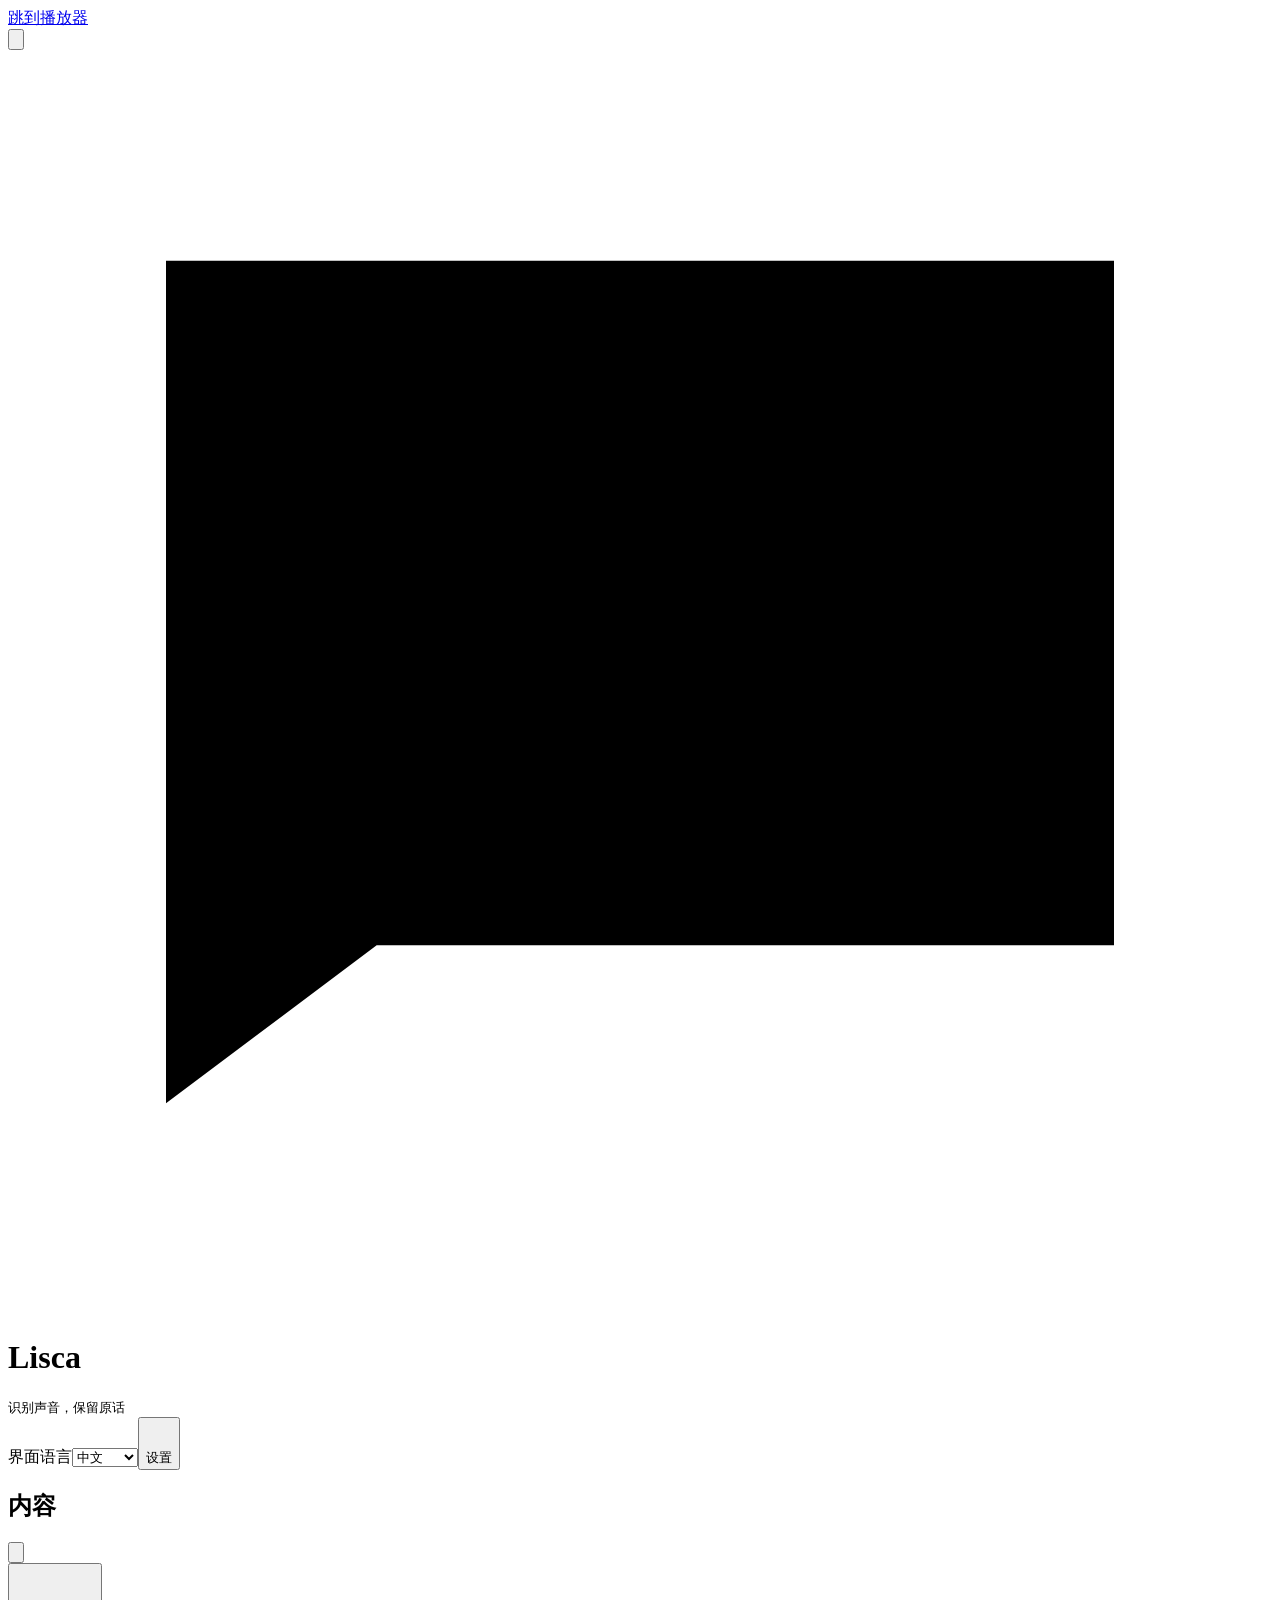
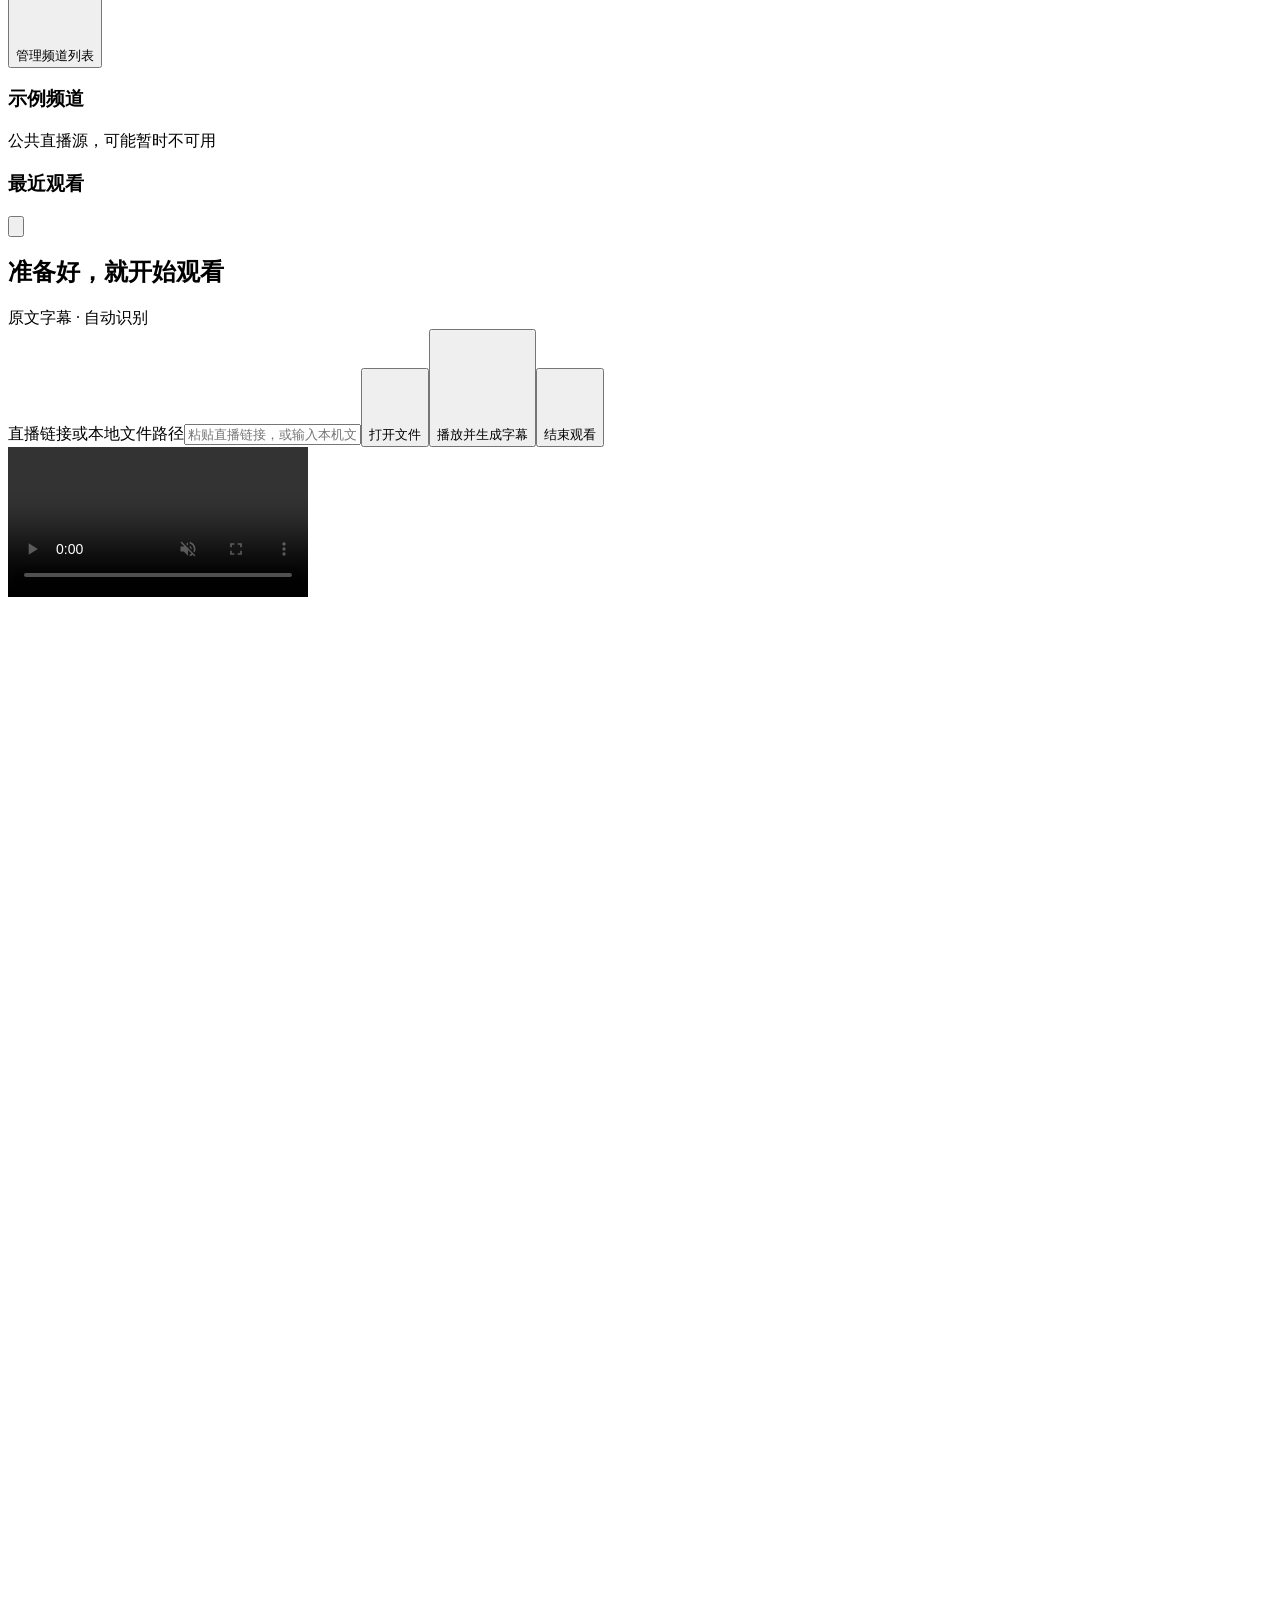
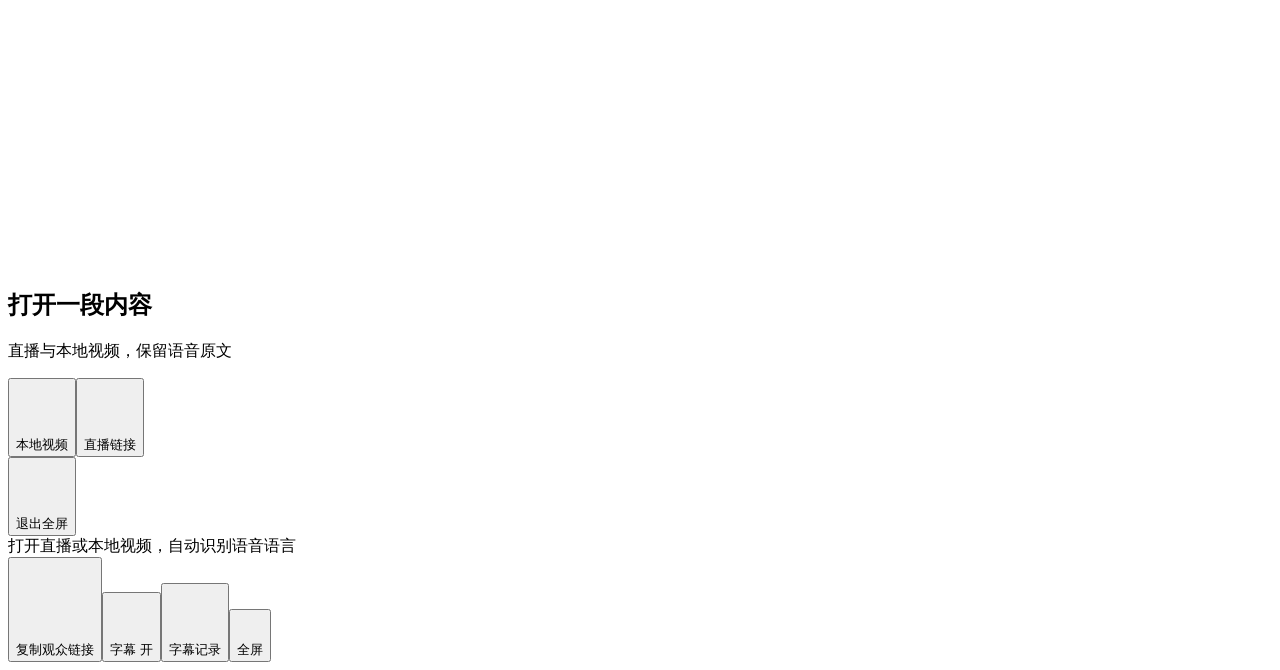
==== lisca/web/static/index.html @ d20dac4c "fix(captions): align silence reserve and repeated-word handoff" ====
<!DOCTYPE html>
<html lang="zh-CN">
<head>
<meta charset="utf-8">
<meta name="viewport" content="width=device-width, initial-scale=1">
<title>Lisca · 实时字幕</title>
<meta name="theme-color" content="#f4f5f7">
<link rel="icon" href="/favicon.svg" type="image/svg+xml">
<link rel="stylesheet" href="/ui-components.css">
<link rel="stylesheet" href="/player.css">
<script src="/i18n.js"></script>
</head>
<body>
<a href="#main" class="skip-link">跳到播放器</a>
<header>
 <div class="brand-row"><div class="brand-start"><button id="sidebarToggle" class="quiet btn btn-ghost btn-square btn-sm" aria-controls="sourceSidebar" aria-expanded="true" aria-label="频道侧栏"><svg class="icon" viewBox="0 0 24 24" aria-hidden="true"><use href="/icons.svg#panel-left"/></svg></button><div class="brand"><div class="brand-mark"><svg class="icon" viewBox="0 0 24 24" aria-hidden="true"><path d="M3 4h18v13H7l-4 3zM7 8h10M7 12h7"/></svg></div><div><h1>Lisca</h1><small>识别声音，保留原话</small></div></div></div><div class="brand-actions"><label class="sr-only" for="uiLanguage">界面语言</label><select id="uiLanguage" aria-label="界面语言" data-i18n-skip class="select"><option value="zh">中文</option><option value="en">English</option></select><button id="settingsBtn" title="设置" class="quiet btn btn-ghost"><svg class="icon" viewBox="0 0 24 24" aria-hidden="true"><use href="/icons.svg#settings-2"/></svg>设置</button></div></div>
</header>
<div class="app-shell">
 <div id="sidebarHome"><aside id="sourceSidebar" aria-labelledby="sourceLibraryTitle">
  <div class="library-head"><h2 id="sourceLibraryTitle">内容</h2><button id="sidebarClose" class="quiet btn btn-ghost btn-square btn-sm" aria-label="收起频道侧栏"><svg class="icon" viewBox="0 0 24 24" aria-hidden="true"><use href="/icons.svg#panel-left-close"/></svg></button></div>
  <button id="chBtn" class="library-manage btn btn-outline"><svg class="icon" viewBox="0 0 24 24" aria-hidden="true"><use href="/icons.svg#list-video"/></svg>管理频道列表</button>
  <section aria-labelledby="exampleChannelsTitle"><h3 id="exampleChannelsTitle">示例频道</h3><ul id="exampleChannels" class="library-list menu"></ul><p class="library-note">公共直播源，可能暂时不可用</p></section>
  <section aria-labelledby="recentChannelsTitle"><div class="library-section-head"><h3 id="recentChannelsTitle">最近观看</h3><button id="clearRecentChannels" class="quiet btn btn-ghost btn-square btn-sm" aria-label="清空最近观看" title="清空最近观看"><svg class="icon" viewBox="0 0 24 24" aria-hidden="true"><use href="/icons.svg#trash-2"/></svg></button></div><ul id="recentChannels" class="library-list menu"></ul></section>
 </aside></div>
<main id="main">
 <div class="watch-row"><h2 id="selectionStatus" role="status">准备好，就开始观看</h2><span id="modeBadge" class="mode-badge badge badge-outline">原文字幕 · 自动识别</span></div>
 <div class="source-row source-dock"><label class="sr-only" for="url">直播链接或本地文件路径</label><input id="url" placeholder="粘贴直播链接，或输入本机文件路径" autocomplete="off" spellcheck="false" class="input"><button id="uploadBtn" title="打开文件" class="btn btn-outline"><svg class="icon" viewBox="0 0 24 24" aria-hidden="true"><use href="/icons.svg#folder-open"/></svg>打开文件</button><button id="start" class="primary btn btn-primary"><svg class="icon" viewBox="0 0 24 24" aria-hidden="true"><use href="/icons.svg#play"/></svg>播放并生成字幕</button><button id="stop" title="停止播放与识别" class="btn btn-outline"><svg class="icon" viewBox="0 0 24 24" aria-hidden="true"><use href="/icons.svg#square"/></svg>结束观看</button></div>
 <input type="file" id="file" accept="audio/*,video/*,.wav,.mp3,.m4a,.mp4,.mkv,.flac" hidden>
 <div id="playerWrap"><video id="player" controls muted playsinline></video><audio id="audioEl" preload="auto"></audio><div id="emptyState"><svg class="icon empty-symbol" viewBox="0 0 24 24" aria-hidden="true"><use href="/icons.svg#monitor-play"/></svg><h2>打开一段内容</h2><p>直播与本地视频，保留语音原文</p><div class="empty-actions"><button id="emptyUpload" class="primary btn btn-primary"><svg class="icon" viewBox="0 0 24 24" aria-hidden="true"><use href="/icons.svg#file-video"/></svg>本地视频</button><button id="emptyLink" class="btn btn-outline"><svg class="icon" viewBox="0 0 24 24" aria-hidden="true"><use href="/icons.svg#link"/></svg>直播链接</button></div></div><div id="current"></div><span id="captionLag" hidden></span><button id="exitFullscreenBtn" class="quiet btn btn-ghost" title="退出全屏"><svg class="icon" viewBox="0 0 24 24" aria-hidden="true"><use href="/icons.svg#minimize"/></svg>退出全屏</button></div>
 <div class="player-footer"><div><div id="status" role="status">打开直播或本地视频，自动识别语音语言</div><div id="shareHistoryNotice" role="status" hidden></div><div id="sourceBufferStatus" role="status" hidden></div></div><div class="player-tools"><button id="shareCopy" class="btn btn-outline"><svg class="icon" viewBox="0 0 24 24" aria-hidden="true"><use href="/icons.svg#share-2"/></svg>复制观众链接</button><select id="shareAddress" aria-label="观众设备所在局域网" hidden class="select"></select><button id="subToggle" class="quiet btn btn-ghost" aria-pressed="true" title="开关原文字幕"><svg class="icon" viewBox="0 0 24 24" aria-hidden="true"><use href="/icons.svg#captions"/></svg><span id="subToggleLabel">字幕 开</span></button><button id="historyBtn" class="quiet btn btn-ghost"><svg class="icon" viewBox="0 0 24 24" aria-hidden="true"><use href="/icons.svg#history"/></svg>字幕记录</button><button id="fullscreenBtn" class="quiet btn btn-ghost" title="全屏显示视频与原文字幕"><svg class="icon" viewBox="0 0 24 24" aria-hidden="true"><use href="/icons.svg#maximize"/></svg>全屏</button></div></div>
 <div id="captionActions" hidden><button id="retryCaptions" class="btn btn-outline">重试字幕</button><button id="playOnly" class="btn btn-outline">仅播放（停止识别）</button></div>
 <div id="lateCaption" hidden></div>
</main>
</div>
<dialog id="sourceDrawer" aria-labelledby="sourceLibraryTitle"></dialog>
<dialog id="settingsDialog" aria-labelledby="settingsDialogTitle"><div class="dialog-head"><h2 id="settingsDialogTitle">设置</h2><button class="quiet btn btn-ghost" data-close="settingsDialog" aria-label="关闭设置">关闭</button></div><div class="dialog-body"><div class="tabs tabs-box" role="tablist" aria-label="设置分类"><button role="tab" aria-selected="true" aria-controls="cloudSettings" data-pane="cloudSettings" class="tab">识别服务</button><button role="tab" aria-selected="false" aria-controls="captionSettings" data-pane="captionSettings" class="tab">字幕样式</button><button role="tab" aria-selected="false" aria-controls="moreSettings" data-pane="moreSettings" class="tab">高级</button></div><section id="cloudSettings" class="setting-section">  <section id="cloudPanel">
    <h3>阿里云百炼（中国内地）</h3>
    <p>使用 FunASR 识别音频，字幕保留语音原文。音频会发送给百炼，费用由你的 API 账户承担；本模式不调用翻译服务。</p>
    <label>API Key <input id="apiKey" type="password" autocomplete="off" placeholder="填写百炼 API Key，不会放入链接或日志" class="input"></label>
    <label><input id="saveKey" type="checkbox" class="checkbox checkbox-sm"> 通过 Windows 加密保存到本机（默认仅本次运行）</label>
    <button id="saveCloud" class="btn btn-primary">应用配置</button>
    <button id="checkCloud" class="btn btn-outline">检查连接（会调用云端 API）</button>
    <button id="clearCloud" class="btn btn-ghost danger">删除配置</button>
    <span id="cloudState" role="status">尚未配置</span>
    <p style="font-size:12px">请先在百炼开通 fun-asr-realtime。检查连接不代表实际语音效果；费用以服务商账单为准。</p>
  </section>
<label for="sourceLanguage">语音语言</label><select id="sourceLanguage" class="select"><option value="auto" selected>自动识别（原语言输出）</option><option value="zh">中文</option><option value="en">English</option></select></section><section id="captionSettings" class="setting-section" hidden><input id="bilingual" type="checkbox" hidden class="checkbox checkbox-sm">  <div id="stylePanel">
    <label>字号 <input type="range" id="sizeRange" min="16" max="64" step="1" value="30" class="range range-xs"><span class="val" id="sizeVal">30px</span></label>
    <label>位置 <input type="range" id="posRange" min="0" max="30" step="1" value="12" class="range range-xs"><span class="val" id="posVal">12%</span></label>
    <label>对比度 <select id="contrastSel" class="select"><option value="default">白字 · 半透明黑底</option><option value="high">白字 · 实黑底</option><option value="yellow">黄字 · 实黑底</option></select></label>
    <label>字体
      <select id="fontSel" class="select">
        <option value="default">系统默认</option>
        <option value="heiti">黑体</option>
        <option value="songti">宋体</option>
        <option value="mono">等宽</option>
        <option value="kaiti">楷体</option>
      </select>
    </label>
    <button id="styleReset" title="恢复默认：字号 30px / 位置 12% / 白字半透明黑底 / 字体系统默认" class="btn btn-outline">重置默认</button>
  </div>
<p>字幕按语音时间显示完整短句；长句按时间分段，完整识别内容可在字幕记录查看。</p></section><section id="moreSettings" class="setting-section" hidden><label for="engine">字幕服务</label>  <select id="engine" class="select">
    <option value="aliyun-funasr" selected>云端原文字幕</option>
    <option value="demo">演示字幕（无识别，仅验证链路）</option>
  </select>
<label for="silence">语音断句</label>  <select id="silence" title="断句灵敏度：语音后静音多久判定一句结束（越小切句越频繁，仅 API 引擎生效）" class="select">
    <option value="200">断句：极灵敏 200ms</option>
    <option value="400" selected>断句：灵敏 400ms</option>
    <option value="800">断句：标准 800ms</option>
    <option value="1300">断句：宽松 1300ms（服务端默认）</option>
  </select>
  <select id="delay" hidden title="旧演示模式的同步缓冲设置" class="select">
    <option value="0.1">音视频延迟 100ms</option>
    <option value="1">音视频延迟 1s</option>
    <option value="5">音视频延迟 5s</option>
  </select>
<div><button id="logBtn" class="btn btn-outline"><svg class="icon" viewBox="0 0 24 24" aria-hidden="true"><use href="/icons.svg#file-text"/></svg>诊断日志</button></div></section></div></dialog>
<dialog id="historyDialog" aria-labelledby="historyDialogTitle"><div class="dialog-head"><h2 id="historyDialogTitle">字幕记录</h2><button class="quiet btn btn-ghost" data-close="historyDialog" aria-label="关闭字幕记录">关闭</button></div><div class="dialog-body"><div id="history"></div></div></dialog>
<dialog id="channelsDialog" aria-labelledby="channelsDialogTitle"><div class="dialog-head"><h2 id="channelsDialogTitle">频道列表</h2><button class="quiet btn btn-ghost" data-close="channelsDialog" aria-label="关闭频道列表">关闭</button></div><div class="dialog-body"><label for="channelListUrl">M3U 频道列表地址</label><div class="source-row"><input id="channelListUrl" type="url" placeholder="https://…/channels.m3u" class="input"><button id="loadChannelsBtn" class="btn btn-outline">加载频道</button></div><p id="channelStatus" role="status"></p>  <div id="chPanel">
    <div class="ch-head">
      <span id="chInfo">未加载频道列表</span>
      <button id="chProbeBtn" title="批量检测所有频道的连通性与延迟（手动触发，并发 20，逐条显示）" class="btn btn-outline"><svg class="icon" viewBox="0 0 24 24" aria-hidden="true"><use href="/icons.svg#search"/></svg>批量检测</button>
    </div>
    <div id="chList"></div>
  </div>
</div></dialog>
<dialog id="logsDialog" aria-labelledby="logsDialogTitle"><div class="dialog-head"><h2 id="logsDialogTitle">诊断日志</h2><button class="quiet btn btn-ghost" data-close="logsDialog" aria-label="关闭诊断日志">关闭</button></div><div class="dialog-body"><div id="logPanel" hidden><textarea id="logText" aria-label="会话日志" readonly spellcheck="false" class="textarea"></textarea><button id="copyLogBtn" class="btn btn-outline">复制日志</button></div></div></dialog>
<button id="styleBtn" hidden class="btn btn-outline">字幕样式</button>
<script src="/hls.min.js"></script>
<script src="/caption_presenter.js"></script>
<script src="/playback_guard.js"></script>
<script src="/recovery_controller.js"></script>
<script src="/source_library.js"></script>
<script>
  function uiText(text) { return globalThis.LiscaI18n ? globalThis.LiscaI18n.t(text) : String(text ?? ''); }
  function setUiText(element, text) {
    if (globalThis.LiscaI18n) globalThis.LiscaI18n.setText(element, text);
    else element.textContent = text;
  }
  const urlEl = document.getElementById('url');
  const engineEl = document.getElementById('engine');
  const silenceEl = document.getElementById('silence');
  const delayEl = document.getElementById('delay');
  const sourceLanguageEl = document.getElementById('sourceLanguage');
  sourceLanguageEl.onchange = () => { setUiText(document.getElementById('modeBadge'), '原文字幕 · ' + ({auto:'自动识别',zh:'中文',en:'English'}[sourceLanguageEl.value])); };
  const bilingualEl = document.getElementById('bilingual');
  const cloudStateEl = document.getElementById('cloudState');
  let activeCloudSession = null;
  let cloudPlayback = false;
  let originalCaptionMode = false;
  let originalCaptionsComplete = false;
  let useCaptionBuffer = false;
  const playbackGuard = new CaptionPlaybackGuard();
  let recognitionOnlyStopped = false;
  let captionHasSpeech = false;
  let cloudResumeRequired = false;
  let pauseStartedAt = null;
  let connectionGeneration = 0;
  let hlsVideoClockPts = null;
  let pendingStartAt = null;
  let activeInput = '';
  const recoveryController = new RecoveryController();
  let activeMediaClockFlush = null;
  let stoppedHlsLoaderForRecovery = null;

  function resumeStoppedHlsLoaderForRecovery() {
    const stoppedLoader = stoppedHlsLoaderForRecovery;
    if (!stoppedLoader || hlsPlayer !== stoppedLoader) return false;
    stoppedHlsLoaderForRecovery = null;
    stoppedLoader.startLoad();
    return true;
  }

  function scheduleSessionRecovery(kind, retryable, recover, generation = connectionGeneration) {
    const result = recoveryController.schedule(kind, retryable, info => {
      if (generation !== connectionGeneration || recognitionOnlyStopped) return;
      recover(info);
    });
    if (result.status === 'scheduled' || result.status === 'waiting') {
      const attempt = result.attempt;
      const delaySeconds = result.delayMs / 1000;
      setStatus(`正在恢复${kind === 'media' ? '直播源' : '识别'}（${attempt}/${result.maxAttempts}，${delaySeconds} 秒后）…`);
      logEvent('recovery_wait', `${kind} ${attempt}/${result.maxAttempts}; wait=${delaySeconds}s`);
    }
    return result;
  }
  function markSessionRecoveryProgress(coverageTime) {
    if (!Number.isFinite(coverageTime) || !Number.isFinite(player.currentTime)) return false;
    return recoveryController.markProgress(performance.now(), {
      mediaTime: player.currentTime, coverageTime,
    });
  }

  async function cloudRequest(path, method = 'GET', data) {
    const response = await fetch(path, {method, headers:{'Content-Type':'application/json'},
      body:data == null ? undefined : JSON.stringify(data)});
    const result = await response.json();
    if (!response.ok) throw new Error(typeof result.detail === 'string' ? result.detail : '请求失败');
    return result;
  }
  async function refreshCloud() {
    try {
      const data = await cloudRequest('/api/cloud');
      setUiText(cloudStateEl, data.configured ? `已配置 · ${data.saved ? 'Windows 加密保存' : '仅本次运行'}` : '尚未配置');
      document.getElementById('saveKey').disabled = !data.persistent_storage;
      document.getElementById('saveKey').checked = data.saved;
      document.getElementById('cloudPanel').open = !data.configured;
    } catch (error) { setUiText(cloudStateEl, error.message); }
  }
  document.getElementById('saveCloud').onclick = async () => {
    try {
      await cloudRequest('/api/cloud', 'PUT', {api_key:document.getElementById('apiKey').value,
        save:document.getElementById('saveKey').checked});
      document.getElementById('apiKey').value = '';
      await refreshCloud();
    } catch (error) { setUiText(cloudStateEl, error.message); }
  };
  document.getElementById('checkCloud').onclick = async event => {
    const button = event.currentTarget;
    button.disabled = true;
    setUiText(cloudStateEl, '检查中…');
    try { setUiText(cloudStateEl, (await cloudRequest('/api/cloud/check', 'POST')).message); }
    catch (error) { setUiText(cloudStateEl, error.message); }
    finally { button.disabled = false; }
  };
  document.getElementById('clearCloud').onclick = async () => {
    const generation = ++connectionGeneration;
    recoveryController.cancel();
    recognitionOnlyStopped = true;
    cloudResumeRequired = false;
    cloudPlayback = false;
    originalCaptionMode = false;
    const activeSocket = ws;
    ws = null;
    activeCloudSession = null;
    activeShareToken = null;
    if (activeSocket) {
      activeSocket.onmessage = null;
      activeSocket.onclose = null;
      activeSocket.close();
    }
    try {
      await cloudRequest('/api/cloud', 'DELETE');
      if (generation !== connectionGeneration) return;
      document.getElementById('apiKey').value = '';
      await refreshCloud();
      if (generation !== connectionGeneration) return;
      setStatus('配置已删除，云端会话已停止');
    } catch (error) { setUiText(cloudStateEl, error.message); }
  };
  const subToggleBtn = document.getElementById('subToggle');
  const startBtn = document.getElementById('start');
  const stopBtn = document.getElementById('stop');
  const shareCopyBtn = document.getElementById('shareCopy');
  const shareAddressEl = document.getElementById('shareAddress');
  const statusEl = document.getElementById('status');
  const sourceBufferStatusEl = document.getElementById('sourceBufferStatus');
  const currentEl = document.getElementById('current');
  const historyEl = document.getElementById('history');
  const fileEl = document.getElementById('file');
  const uploadBtn = document.getElementById('uploadBtn');
  const player = document.getElementById('player');
  const audioEl = document.getElementById('audioEl');
  let ws = null;
  let hlsPlayer = null;  // hls.js 实例（HLS 直播，ticket-19）
  const captionPresenter = new CaptionPresenter();
  let captionRevisions = new Map();
  const MAX_RETAINED_CAPTIONS = 20000;
  let translatedSession = false;
  let subs = [];        // [{beg, end, text, words}] 句子列表（partial 累计，同句原地更新）
  let previewSubs = []; // 连续两个 partial 均未改动的完整短句，等待整句 final 时也能播放
  let historyItems = []; // 与 subs 对应的 history DOM 元素
  let playStarted = false; // 是否已触发视频播放（等字幕就绪）
  let holdingForSync = false; // 字幕未就绪时拦截手动播放产生的 pause，不冻结后端
  let holdingForBuffer = false;
  let sourceBufferingSince = null;
  let playbackLimit = null;
  let seekPending = false; // seek 后清空当前句显示，等新数据（ADR-0001）
  let aligningInitialPlayback = false;
  let lastStableMediaPosition = 0;
  let pendingSeekOrigin = null;
  let pendingLocalSeek = null;
  let pendingLocalSeekTimer = null;
  let restoringSeek = null;
  let skipReconnectOnNextPlay = false;
  let subEnabled = true; // 中间字幕显示开关（ticket-13）
  let activeShareToken = null;
  let sharedViewerActive = false;
  let viewerInfo = null;

  // 会话日志：环形缓冲（500 条），供用户一键复制反馈问题（ticket-16 full log）
  const logBtn = document.getElementById('logBtn');
  const logPanel = document.getElementById('logPanel');
  const logText = document.getElementById('logText');
  const copyLogBtn = document.getElementById('copyLogBtn');
  const logBuffer = [];
  function redactDiagnosticDetail(value) {
    return String(value ?? '').replace(/(?:https?|rtsp|rtmp|rtp):\/\/[^\s"'<>]+/gi, raw => {
      try {
        const source = new URL(raw);
        source.username = '';
        source.password = '';
        source.hash = '';
        for (const key of [...source.searchParams.keys()]) source.searchParams.set(key, '[已隐藏]');
        return source.toString();
      } catch (_) {
        return '[已隐藏 URL]';
      }
    });
  }
  function logEvent(type, detail) {
    const ts = new Date().toISOString().slice(11, 23);
    logBuffer.push(`[${ts}] ${type}: ${redactDiagnosticDetail(detail)}`);
    if (logBuffer.length > 500) logBuffer.shift();
    if (!logPanel.hidden) logText.value = logBuffer.join('\n');
  }
  logBtn.onclick = () => {
    logPanel.hidden = !logPanel.hidden;
    if (!logPanel.hidden) logText.value = logBuffer.join('\n');
  };
  copyLogBtn.onclick = () => {
    const text = logText.value || logBuffer.join('\n');
    if (navigator.clipboard && navigator.clipboard.writeText) {
      navigator.clipboard.writeText(text).catch(() => {});
    } else {
      logText.select();
      document.execCommand('copy');
    }
    setStatus('日志已复制');
  };

  // 字幕开关（ticket-13）：同日志按钮，可关可开，默认开
  subToggleBtn.onclick = () => {
    subEnabled = !subEnabled;
    setUiText(document.getElementById('subToggleLabel'), subEnabled ? '字幕 开' : '字幕 关');
    subToggleBtn.setAttribute('aria-pressed', String(subEnabled));
    if (!subEnabled) currentEl.textContent = '';
    else syncSubtitle();
    logEvent('sub_toggle', subEnabled ? '开' : '关');
  };

  // 字幕样式：字体/大小/位置实时调整（ticket-18，纯前端 + localStorage）
  const styleBtn = document.getElementById('styleBtn');
  const stylePanel = document.getElementById('stylePanel');
  const sizeRange = document.getElementById('sizeRange');
  const sizeVal = document.getElementById('sizeVal');
  const posRange = document.getElementById('posRange');
  const posVal = document.getElementById('posVal');
  const contrastSel = document.getElementById('contrastSel');
  const fontSel = document.getElementById('fontSel');
  const styleReset = document.getElementById('styleReset');
  const STYLE_KEY = 'subtitleStyle';
  const STYLE_DEFAULTS = { size: 30, pos: 12, font: 'default', contrast: 'default' };
  // 字体预设按本机已装中文字体（fc-list :lang=zh）定；楷体本机未装，走回退链
  const FONTS = {
    default: null,  // 系统默认：继承 body 字体
    heiti: '"Noto Sans CJK SC", "Microsoft YaHei", sans-serif',
    songti: '"Noto Serif CJK SC", "SimSun", serif',
    mono: '"Noto Sans Mono CJK SC", monospace',
    kaiti: '"KaiTi", "STKaiti", "AR PL UKai CN", serif',
  };
  function loadStyle() {
    let s = { ...STYLE_DEFAULTS };
    try {
      const raw = localStorage.getItem(STYLE_KEY);
      if (raw) s = { ...s, ...JSON.parse(raw) };
    } catch (e) { /* 损坏值回默认 */ }
    if (!Object.prototype.hasOwnProperty.call(FONTS, s.font)) s.font = STYLE_DEFAULTS.font;
    if (!['default', 'high', 'yellow'].includes(s.contrast)) s.contrast = STYLE_DEFAULTS.contrast;
    s.size = Math.min(64, Math.max(16, Number(s.size) || STYLE_DEFAULTS.size));
    s.pos = Math.min(30, Math.max(0, Number.isFinite(Number(s.pos)) ? Number(s.pos) : STYLE_DEFAULTS.pos));
    return s;
  }
  function saveStyle() {
    try { localStorage.setItem(STYLE_KEY, JSON.stringify(styleState)); } catch (e) { /* 隐私模式等 */ }
  }
  let styleState = loadStyle();
  function applyStyle() {
    const s = styleState;
    currentEl.style.fontSize = `${s.size}px`;
    currentEl.style.bottom = `${s.pos}%`;
    currentEl.style.backgroundColor = s.contrast === 'default' ? 'rgba(0,0,0,.72)' : '#000';
    currentEl.style.color = s.contrast === 'yellow' ? '#ffe766' : '#fff';
    if (FONTS[s.font]) currentEl.style.fontFamily = FONTS[s.font];
    else currentEl.style.removeProperty('font-family');
    sizeRange.value = s.size;
    sizeVal.textContent = `${s.size}px`;
    posRange.value = s.pos;
    posVal.textContent = `${s.pos}%`;
    contrastSel.value = s.contrast;
    fontSel.value = s.font;
    fitCaptionWidth();
  }
  styleBtn.onclick = () => {
    stylePanel.hidden = !stylePanel.hidden;
    logEvent('style_panel', stylePanel.hidden ? '收起' : '展开');
  };
  // input 事件：拖动中即时生效（实时调整）；change 事件：下拉选择生效
  sizeRange.oninput = () => { styleState.size = parseInt(sizeRange.value, 10); applyStyle(); saveStyle(); };
  posRange.oninput = () => { styleState.pos = parseInt(posRange.value, 10); applyStyle(); saveStyle(); };
  contrastSel.onchange = () => { styleState.contrast = contrastSel.value; applyStyle(); saveStyle(); };
  fontSel.onchange = () => { styleState.font = fontSel.value; applyStyle(); saveStyle(); };
  styleReset.onclick = () => {
    styleState = { ...STYLE_DEFAULTS };
    applyStyle();
    saveStyle();
    logEvent('style_reset', '字号30px 位置12% 字体系统默认');
  };
  function fitCaptionWidth() {
    const fontSize = parseFloat(getComputedStyle(currentEl).fontSize) || styleState.size;
    captionPresenter.setColumns(Math.floor(document.getElementById('playerWrap').clientWidth * .86 / (fontSize * .6)));
  }
  window.addEventListener('resize', fitCaptionWidth);
  document.addEventListener('fullscreenchange', fitCaptionWidth);
  applyStyle();  // 页面加载即固定应用（覆盖 clamp 响应式），含 localStorage 恢复

  // 直播频道（ticket-19）：m3u 列表解析 + 连通性检测 + 选台播放
  const chBtn = document.getElementById('chBtn');
  const chPanel = document.getElementById('chPanel');
  const chInfo = document.getElementById('chInfo');
  const chProbeBtn = document.getElementById('chProbeBtn');
  const chList = document.getElementById('chList');
  let channels = [];       // [{group, name, url}]
  let chRows = new Map();  // url -> {row, status}
  let loadedChannelListUrl = '';

  async function loadChannels(m3uUrl) {
    const channelStatus = document.getElementById('channelStatus');
    setUiText(channelStatus, '加载频道列表…');
    setStatus('加载频道列表…');
    logEvent('channels_load', m3uUrl.slice(0, 100));
    channels = [];
    chRows = new Map();
    chList.innerHTML = '';
    chPanel.hidden = true;
    setUiText(chInfo, '');
    try {
      const resp = await fetch('/channels?url=' + encodeURIComponent(m3uUrl));
      if (!resp.ok) {
        const data = await resp.json().catch(() => ({}));
        throw new Error(data.detail || ('HTTP ' + resp.status));
      }
      channels = await resp.json();
    } catch (e) {
      setUiText(channelStatus, '频道列表加载失败：' + e.message);
      setStatus(channelStatus.textContent, true);
      return;
    }
    if (!channels.length) { setUiText(channelStatus, '频道列表为空（源可能失效）'); setStatus(channelStatus.textContent, true); return; }
    loadedChannelListUrl = m3uUrl;
    document.getElementById('channelListUrl').value = m3uUrl;
    setUiText(channelStatus, `共 ${channels.length} 个频道，选择后再开始播放`);
    renderChannels();
    chPanel.hidden = false;
    openDialog('channelsDialog');
    setStatus(`频道列表 ${channels.length} 个，选择后再开始播放`);
  }

  function renderChannels() {
    chList.innerHTML = '';
    chRows = new Map();
    const groups = new Map();
    for (const ch of channels) {
      const g = ch.group || '未分组';
      if (!groups.has(g)) groups.set(g, []);
      groups.get(g).push(ch);
    }
    for (const [g, list] of groups) {
      const gh = document.createElement('div');
      gh.className = 'ch-group';
      setUiText(gh, `${g}（${list.length}）`);
      chList.appendChild(gh);
      for (const ch of list) {
        const row = document.createElement('div');
        row.className = 'ch-row';
        const status = document.createElement('span');
        status.className = 'ch-status';
        const name = document.createElement('button');
        name.className = 'ch-name btn btn-ghost';
        name.textContent = ch.name;
        name.title = ch.url;
        const btn = document.createElement('button');
        btn.className = 'btn btn-ghost btn-square btn-sm';
        btn.innerHTML = '<svg class="icon" aria-hidden="true"><use href="/icons.svg#search"/></svg>';
        btn.setAttribute('aria-label', uiText('检测该频道连通性与延迟'));
        btn.title = uiText('检测该频道连通性与延迟');
        btn.onclick = (ev) => { ev.stopPropagation(); probeChannel(ch.url); };
        row.appendChild(status);
        row.appendChild(name);
        row.appendChild(btn);
        row.onclick = async () => {
          if (activeInput) await stopBtn.onclick();
          urlEl.value = ch.url;
          for (const [, r] of chRows) r.row.classList.remove('active');
          row.classList.add('active');
          document.getElementById('channelsDialog').close();
          globalThis.LiscaI18n?.forget(document.getElementById('selectionStatus'));
          document.getElementById('selectionStatus').textContent = ch.name;
          setStatus(`已选择 ${ch.name}，点击“播放并生成字幕”开始观看`);
          startBtn.focus();
          logEvent('channel_pick', ch.name);
        };
        chList.appendChild(row);
        chRows.set(ch.url, { row, status });
      }
    }
  }

  async function probeChannel(url) {
    const cell = chRows.get(url);
    if (cell) { cell.row.classList.remove('ok', 'fail'); setUiText(cell.status, '检测中…'); }
    try {
      const resp = await fetch('/probe?url=' + encodeURIComponent(url));
      const data = await resp.json();
      if (cell) {
        cell.row.classList.toggle('ok', !!data.ok);
        cell.row.classList.toggle('fail', !data.ok);
        // 带宽是能否流畅播的关键（1080p IPTV 码率 ~1.1MB/s），与延迟并列展示
        setUiText(cell.status, data.ok
          ? `✅ ${data.latency_ms}ms·${data.mbps}MB/s`
          : '❌ 失效');
      }
      return data;
    } catch (e) {
      if (cell) { cell.row.classList.add('fail'); setUiText(cell.status, '❌ 检测失败'); }
      return { ok: false };
    }
  }

  // 批量检测（ticket-19）：手动触发，并发 20，逐条异步更新（测完一个立即显示）
  chProbeBtn.onclick = () => {
    if (!channels.length) return;
    chProbeBtn.disabled = true;
    const total = channels.length;
    let i = 0, done = 0;
    setUiText(chInfo, `批量检测 0/${total}`);
    async function run() {
      while (true) {
        const idx = i++;
        if (idx >= total) break;
        await probeChannel(channels[idx].url);
        done++;
        setUiText(chInfo, `批量检测 ${done}/${total}`);
      }
      if (done >= total) { setUiText(chInfo, `批量检测完成 ${total}/${total}`); chProbeBtn.disabled = false; }
    }
    for (let k = 0; k < Math.min(20, total); k++) run();
  };
  chBtn.onclick = async () => {
    openDialog('channelsDialog');
    chPanel.hidden = !channels.length;
    const u = urlEl.value.trim();
    if (channels.length && (u === loadedChannelListUrl || channels.some(ch => ch.url === u))) return;
    if (/\.m3u8?(?:$|[?#])/i.test(u)) {
      document.getElementById('channelListUrl').value = u;
      await loadChannels(u);
    }
  };

  // 播放卡顿看门狗（ticket-19 复验）：IPTV 源带宽不足或 TS 损坏时视频无声卡死
  // （无 error 事件，t 冻结不动）——t 停止前进 20s 即判定源不可播并提示换源。
  // 注意不能用 t>0 判"在播"：hls.js 会把位置 seek 到直播边缘（t 可能直接是 39）。
  let stallTimer = null;
  function stallWatchdog() {
    if (stallTimer) clearInterval(stallTimer);
    let lastT = player.currentTime;
    let lastChange = Date.now();
    stallTimer = setInterval(() => {
      if (player.paused) { lastT = player.currentTime; return; }  // 用户暂停不算卡
      const t = player.currentTime;
      if (Math.abs(t - lastT) > 0.1) { lastT = t; lastChange = Date.now(); return; }
      if (Date.now() - lastChange > 20000) {
        clearInterval(stallTimer);
        logEvent('video_stall', `播放卡顿：${lastT.toFixed(1)}s 处冻结 20s`);
        setUiText(currentEl, '该源播放卡顿（带宽不足或源损坏），请检测并切换来源');
        currentEl.classList.add('err');
        setStatus('播放卡顿：请换源', true);
      }
    }, 2000);
  }

  function setStatus(msg, isErr) {
    setUiText(statusEl, msg);
    statusEl.classList.toggle('err', !!isErr);
    logEvent(isErr ? 'error' : 'status', msg);
  }

  function showShareHistoryNotice() {
    const notice = document.getElementById('shareHistoryNotice');
    if (!notice) return;
    setUiText(notice, '较早字幕记录未保留，当前直播继续');
    notice.hidden = false;
  }

  function showShareHistoryWarning(message) {
    if (message.failure_category !== 'share_history_truncated') return false;
    showShareHistoryNotice();
    setStatus('较早字幕记录未保留，当前直播继续');
    return true;
  }

  function appendHistory(beg, end, text, sourceText = '') {
    const div = document.createElement('div');
    const time = document.createElement('span');
    const endLabel = Number.isFinite(end) && end > beg ? `${end.toFixed(1)}s` : '…';
    time.textContent = `${beg.toFixed(1)}s-${endLabel}`;
    div.appendChild(time);
    div.appendChild(document.createTextNode(text));
    if (sourceText) { const source = document.createElement('small'); source.textContent = sourceText; div.appendChild(source); }
    historyEl.appendChild(div);
    historyItems.push(div);
    while (historyItems.length > 200) historyEl.removeChild(historyItems.shift());
    historyEl.scrollTop = historyEl.scrollHeight;
    return div;
  }

  function updateHistory(div, msg) {
    if (!div) return;
    const endLabel = Number.isFinite(msg.end) && msg.end > msg.beg ? `${msg.end.toFixed(1)}s` : '…';
    div.childNodes[0].textContent = `${msg.beg.toFixed(1)}s-${endLabel}`;
    div.childNodes[1].textContent = msg.text;
    if (msg.source_text) {
      let source = div.querySelector('small');
      if (!source) { source = document.createElement('small'); div.appendChild(source); }
      source.textContent = msg.source_text;
    }
  }

  // A finalized ASR event may contain several sentences (or a long monologue).
  // Keep the full result in history, but reveal short timed phrases on video.
  const captionSegmentCache = new WeakMap();

  function captionLayoutOptions() {
    const playerWidth = document.getElementById('playerWrap')?.clientWidth || 1200;
    const style = getComputedStyle(currentEl);
    const padding = (parseFloat(style.paddingLeft) || 0) + (parseFloat(style.paddingRight) || 0);
    const border = (parseFloat(style.borderLeftWidth) || 0) + (parseFloat(style.borderRightWidth) || 0);
    const cssMaxWidth = String(style.maxWidth || '').trim();
    const percentMaxWidth = cssMaxWidth.endsWith('%') ? Number.parseFloat(cssMaxWidth) / 100 : null;
    const pixelMaxWidth = cssMaxWidth.endsWith('px') ? Number.parseFloat(cssMaxWidth) : null;
    const maxBoxWidth = Number.isFinite(percentMaxWidth) ? playerWidth * percentMaxWidth
      : Number.isFinite(pixelMaxWidth) ? Math.min(playerWidth, pixelMaxWidth) : playerWidth * .90;
    const font = `${style.fontStyle} ${style.fontWeight} ${style.fontSize} ${style.fontFamily}`;
    const fontSize = parseFloat(style.fontSize) || 30;
    const maxWidth = Math.max(1, Math.min((maxBoxWidth - padding - border) * .97, fontSize * 24));
    return {maxWidth,
      measureText:CaptionLayout.createTextMeasurer(font, parseFloat(style.letterSpacing) || 0),
      maxLines:2, key:`${maxWidth}|${font}|${style.letterSpacing}|2`};
  }

  function rememberCaptionSegments(source, key, segments) {
    captionSegmentCache.set(source, {key, segments});
    return segments;
  }

  function captionSegments(s) {
    const layout = captionLayoutOptions();
    const cacheKey = `${layout.key}|${(s.previewBreaks || []).join(',')}`;
    const cached = captionSegmentCache.get(s);
    if (cached?.key === cacheKey) return cached.segments;
    const words = (s.words || []).filter(w => Array.isArray(w) && Number.isFinite(w[0])
      && Number.isFinite(w[1]) && typeof w[2] === 'string' && w[2].trim());
    const normalize = value => value.replace(/[^\p{L}\p{N}]/gu, '').toLowerCase();
    const sourceText = typeof s.text === 'string' ? s.text : '';
    const spokenText = normalize(words.map(w => w[2]).join(''));
    const expectedText = normalize(sourceText);
    if (words.length >= 2 && expectedText && spokenText === expectedText) {
      // Use the finalized sentence as the text source. ASR word timestamps can
      // split one spelling across adjacent tokens ("wh" + "istles"); adding
      // spaces between those tokens corrupts the video caption while history
      // still looks correct because it uses s.text directly.
      const sourceRanges = [];
      let rawIndex = 0;
      for (const char of sourceText) {
        const normalizedChar = normalize(char);
        for (let i = 0; i < normalizedChar.length; i++) {
          sourceRanges.push({start: rawIndex, end: rawIndex + char.length});
        }
        rawIndex += char.length;
      }

      const alignedWords = [];
      let searchFrom = 0;
      let aligned = true;
      for (const word of words) {
        const token = normalize(word[2].trim());
        if (!token) {
          const previous = alignedWords.at(-1);
          if (previous && /[\p{P}\p{S}]/u.test(word[2].trim()))
            previous.end = Math.max(previous.end, word[1]);
          continue;
        }
        const start = expectedText.indexOf(token, searchFrom);
        const end = start + token.length;
        if (start < 0 || end > sourceRanges.length) {
          aligned = false;
          break;
        }
        let rawEnd = sourceRanges[end - 1].end;
        while (rawEnd < sourceText.length) {
          const punctuation = String.fromCodePoint(sourceText.codePointAt(rawEnd));
          if (!/[\p{P}\p{S}]/u.test(punctuation) || /[\p{Ps}\p{Pi}]/u.test(punctuation)
              || /^['"’ʼ‐‑‒–—-]$/u.test(punctuation)) break;
          rawEnd += punctuation.length;
        }
        alignedWords.push({beg: word[0], end: word[1], start,
          rawStart: sourceRanges[start].start, rawEnd});
        searchFrom = end;
      }
      if (alignedWords.length) {
        alignedWords[0].rawStart = 0;
        alignedWords[alignedWords.length - 1].rawEnd = sourceText.length;
      }

      if (aligned && alignedWords.length) {
        const result = CaptionLayout.paginateTimedWords(sourceText, alignedWords,
          {...layout, breakTimes:s.previewBreaks || []});
        // Join tiny punctuation fragments to adjacent speech, never extend them
        // past the source interval or carry them over unrelated speech.
        for (let i = 0; i < result.length && result.length > 1; i++) {
          if (result[i].end - result[i].beg >= .6) continue;
          const first = i + 1 < result.length ? i : i - 1;
          const left = result[first], right = result[first + 1];
          if ((s.previewBreaks || []).some(cut => left.end <= cut && cut < right.end)) continue;
          if (right.beg - left.end > .15 || right.end - left.beg > 6) continue;
          const merged = CaptionLayout.paginateText(`${left.text} ${right.text}`, layout);
          if (merged.length !== 1) continue;
          result.splice(first, 2, {beg:left.beg, end:right.end, text:merged[0].text});
          i = Math.max(-1, first - 1);
        }
        return rememberCaptionSegments(s, cacheKey, result);
      }
    }

    const beg = Number.isFinite(s.beg) ? s.beg : null;
    const end = Number.isFinite(s.end) && s.end > beg ? s.end : null;
    if (Number.isFinite(beg) && Number.isFinite(end) && sourceText.trim()) {
      // Missing word times retain the existing estimated timing fallback.
      const totalWidth = Math.max(1, layout.measureText(sourceText));
      let rawOffset = 0;
      let elapsed = beg;
      const estimatedWords = Array.from(sourceText, char => {
        const rawStart = rawOffset;
        rawOffset += char.length;
        const start = elapsed;
        elapsed = rawOffset === sourceText.length ? end
          : Math.min(end, elapsed + (end - beg) * layout.measureText(char) / totalWidth);
        return {beg:start, end:elapsed, rawStart, rawEnd:rawOffset};
      });
      return rememberCaptionSegments(s, cacheKey,
        CaptionLayout.paginateTimedWords(sourceText, estimatedWords, layout)
          .map(page => ({...page, timing:'estimated'})));
    }
    const rawParts = (s.text.match(/[^.!?。！？]+[.!?。！？]?/g) || [s.text])
      .map(part => part.trim()).filter(Boolean);
    const parts = rawParts.flatMap(part => CaptionLayout.paginateText(part, layout));
    if (!Number.isFinite(beg) || !Number.isFinite(end) || parts.length <= 1)
      return rememberCaptionSegments(s, cacheKey, [{beg, end, text: parts[0]?.text || s.text.trim()}]);
    const total = parts.reduce((sum, part) => sum + part.weight, 0);
    let offset = beg;
    return rememberCaptionSegments(s, cacheKey, parts.map((part, index) => {
      const segmentBeg = offset;
      offset = index === parts.length - 1 ? end : offset + (end - beg) * part.weight / total;
      return {beg: segmentBeg, end: offset, text: part.text};
    }));
  }

  function syncSubtitle() {
    const t = player.currentTime;
    if (!activeInput && !sharedViewerActive) return;
    // 出错态：保留错误提示，不被占位符/字幕覆盖
    if (currentEl.classList.contains('err')) return;
    globalThis.LiscaI18n?.forget(currentEl);
    // 字幕开关（ticket-13）：关闭则中间字幕不显示
    if (!subEnabled) {
      currentEl.textContent = '';
      return;
    }
    if (translatedSession) {
      const cue = captionPresenter.tick(t, performance.now(), player.paused && !player.ended);
      currentEl.textContent = cue ? cue.text : '';
      currentEl.dataset.caption = cue ? 'final' : 'empty';
      if (cue && bilingualEl.checked && cue.source_text) {
        const source = lines(cue.source_text, captionPresenter.columns - 2)[0];
        currentEl.textContent = source + (source.length < cue.source_text.length ? '…' : '') + '\n' + cue.text;
      }
      const lag = document.getElementById('captionLag');
      if (lag) {
        const seconds = cue && Number.isFinite(cue.end) ? Math.max(0,t-cue.end) : 0;
        setUiText(lag, captionPresenter.skipped ? '部分字幕积压，完整内容见记录' : seconds > 2 ? '译文滞后 ' + seconds.toFixed(1) + 's' : '');
        lag.hidden = !lag.textContent;
      }
      return;
    }
    // 视频未开始播放时不显示字幕（避免"字幕提前"的错觉）
    if (!playStarted && player.paused && t < 0.5) {
      setUiText(currentEl, '正在准备字幕…');
      return;
    }
    const displayed = currentEl.originalPage;
    if (displayed) {
      if (previewSubs.includes(displayed.source) && !player.seeking && !seekPending
          && t >= displayed.beg && t < displayed.end && t >= displayed.at - .15
          && displayed.layoutKey === captionLayoutOptions().key) {
        currentEl.textContent = displayed.text;
        displayed.at = t;
        return;
      }
      currentEl.originalPage = null;
    }
    // 按识别句真实时间范围显示整句：句子开始时出现，结束时自然消失。
    const sortedSubs = [...subs].sort((a, b) => a.beg - b.beg);
    const nextBegBySubtitle = new Map();
    let nextBeg = Infinity;
    for (let i = sortedSubs.length - 1; i >= 0; i--) {
      const item = sortedSubs[i];
      nextBegBySubtitle.set(item, nextBeg);
      if (item.beg < nextBeg) nextBeg = item.beg;
    }
    const activeSubs = subs.filter(s => {
      if (s.beg > t) return false;
      if (s.translated) return Number.isFinite(s.end) && s.end > t;
      if (s.isFinal === false) return false;
      const sentenceEnd = Number.isFinite(s.end) && s.end > s.beg
        ? s.end : Math.min(nextBegBySubtitle.get(s) ?? Infinity, s.beg + 60);
      return sentenceEnd > t;
    });
    let candidates = activeSubs.flatMap(s =>
      (s.translated ? [{beg:s.beg, end:s.end, text:s.text}] : captionSegments(s)).map((segment, segmentIndex) => {
        const sentenceBeg = Number.isFinite(segment.beg) ? segment.beg : s.beg;
        // Some final entries omit a sentence end. Keep that caption visible until
        // the next sentence begins instead of
        // inventing a one-second duration and dropping it while speech continues.
        // A 60s ceiling clears abandoned partials if the API stops sending updates.
        const sentenceEnd = Number.isFinite(s.end) && s.end > sentenceBeg
          ? s.end : Math.min(nextBegBySubtitle.get(s) ?? Infinity, sentenceBeg + 60);
        return {
          ...s,
          text: segment.text,
          sourceId: subs.indexOf(s),
          segmentIndex,
          captionBeg: sentenceBeg,
          captionEnd: Number.isFinite(segment.end) && segment.end > sentenceBeg
            ? segment.end : sentenceEnd,
        };
      })).filter(s => s.captionBeg != null && s.captionEnd != null
        && s.captionBeg <= t && s.captionEnd > t && s.text.trim())
        .sort((a, b) => a.captionBeg - b.captionBeg);
    if (!candidates.length) {
      candidates = previewSubs.filter(s => !s.retired && s.text.trim() && s.beg <= t && s.end > t)
        .flatMap((s, index) => captionSegments(s).map((segment, segmentIndex) => ({
          ...s, text:segment.text, previewSource:s,
          sourceId:`preview-${s.sentenceId ?? index}`, segmentIndex,
          captionBeg:Number.isFinite(segment.beg) ? segment.beg : s.beg,
          captionEnd:Number.isFinite(segment.end) ? segment.end : s.end,
        }))).filter(s => s.captionBeg <= t && s.captionEnd > t);
    }
    // A seek can land inside finalized history already received from ASR. Show
    // that timed caption immediately; wait only when the destination is unknown.
    if (seekPending && candidates.length === 0) {
      setUiText(currentEl, '⏳ 跳转中，字幕将随转写跟进…');
      return;
    }
    if (candidates.length) seekPending = false;
      const groups = [];
      for (const caption of candidates) {
        let group = groups.find(g => g.sourceId !== caption.sourceId
          && Math.abs(g.beg - caption.captionBeg) < 0.75
          && g.end > caption.captionBeg && caption.captionEnd > g.beg);
        if (!group) {
          group = { beg: caption.captionBeg, end: caption.captionEnd, text: caption.text.trim(), sourceId: caption.sourceId };
          groups.push(group);
        } else {
          group.end = Math.max(group.end, caption.captionEnd);
          if (caption.text.trim().length > group.text.length) group.text = caption.text.trim();
        }
      }
    currentEl.textContent = groups.map(g => g.text).join(' ');
    if (bilingualEl.checked) {
      const sourceText = [...new Set(candidates.map(c => c.sourceText).filter(Boolean))].join(' ');
      if (sourceText) currentEl.textContent = sourceText + '\n' + currentEl.textContent;
    }
    const preview = candidates.length === 1 ? candidates[0] : null;
    if (preview?.previewSource) {
      preview.previewSource.visibleThrough = preview.captionEnd;
      preview.previewSource.visibleText = currentEl.textContent;
    }
    currentEl.originalPage = preview?.previewSource ? {
      source:preview.previewSource, beg:preview.captionBeg, end:preview.captionEnd,
      text:currentEl.textContent, at:t, layoutKey:captionLayoutOptions().key,
    } : null;
    return;
  }

  // 历史原地修订 partial；视频叠层只显示 API 已确认的完整句子。
  let uiPaused = false;  // 前端暂停标志：暂停期间忽略新数据（后端同时停止解析）

  function cancelPendingLocalSeek() {
    if (pendingLocalSeekTimer != null) clearTimeout(pendingLocalSeekTimer);
    pendingLocalSeekTimer = null;
    pendingLocalSeek = null;
  }

  function preparedLocalPosition(time) {
    if (originalCaptionsComplete) return true;
    if (Number.isFinite(playbackLimit) && time <= playbackLimit + 0.05) return true;
    return subs.some(s => s.isFinal !== false && Number.isFinite(s.beg)
      && Number.isFinite(s.end) && s.end > s.beg && s.beg <= time && s.end > time)
      || previewSubs.some(s => Number.isFinite(s.beg) && Number.isFinite(s.end)
        && s.beg <= time && s.end > time);
  }

  function finishLocalSeekRestore() {
    const restore = restoringSeek;
    if (!restore) return;
    restoringSeek = null;
    pendingSeekOrigin = null;
    lastStableMediaPosition = restore.position;
    seekPending = false;
    holdingForSync = false;
    syncSubtitle();
    if (restore.resume && player.paused) {
      // Dismissing the dialog resumes on the existing session; dialog time is not a user pause.
      pauseStartedAt = performance.now();
      skipReconnectOnNextPlay = true;
      player.play().catch(() => {});
    }
  }

  function requestLocalSeekRestart(destination, origin, resumeAfterCancel) {
    if (!pendingLocalSeek) {
      pendingLocalSeek = {destination, origin, resumeAfterCancel};
      holdingForSync = true;
      holdingForBuffer = false;
      if (!uiPaused) {
        pauseStartedAt = performance.now();
        uiPaused = true;
        if (ws && ws.readyState === 1) ws.send('pause');
      }
      audioEl.pause();
      player.pause();
    } else {
      pendingLocalSeek.destination = destination;
    }
    if (pendingLocalSeekTimer != null) clearTimeout(pendingLocalSeekTimer);
    pendingLocalSeekTimer = setTimeout(() => {
      pendingLocalSeekTimer = null;
      const pending = pendingLocalSeek;
      if (!pending) return;
      if (window.confirm(uiText('该位置还没有准备好字幕。继续会从目标位置重建识别，并可能再次调用 API/产生费用。是否继续？'))) {
        cancelPendingLocalSeek();
        connect(activeInput, null, pending.destination);
        return;
      }
      cancelPendingLocalSeek();
      restoringSeek = {position:pending.origin, resume:pending.resumeAfterCancel};
      if (Math.abs(player.currentTime - pending.origin) < 0.05) {
        finishLocalSeekRestore();
      } else {
        player.currentTime = pending.origin;
        audioEl.currentTime = pending.origin;
      }
    }, 300);
  }

  function holdCaptionForCloudReconnect() {
    if (!uiPaused || !cloudPlayback || sharedViewerActive || !activeInput || /^https?:/i.test(activeInput)) return false;
    cloudResumeRequired = true;
    setStatus('识别连接已关闭；继续播放时将从暂停位置重新连接');
    return true;
  }
  function resumeClosedCloudAfterPause() {
    if (originalCaptionsComplete) { cloudResumeRequired = false; pauseStartedAt = null; return false; }
    const localCloud = cloudPlayback && !sharedViewerActive && activeInput && !/^https?:/i.test(activeInput);
    const longPause = pauseStartedAt != null && performance.now() - pauseStartedAt >= 15000;
    const disconnected = !ws || ws.readyState > 1;
    if (!cloudResumeRequired && !(localCloud && pauseStartedAt != null && (longPause || disconnected))) return false;
    const retryResume = cloudResumeRequired;
    cloudResumeRequired = false;
    pauseStartedAt = null;
    const position = player.currentTime;
    playStarted = false;
    holdingForSync = true;
    player.pause();
    if (retryResume) connect(activeInput, null, position, {automaticRecovery:true});
    else connect(activeInput, null, position);
    return true;
  }

  function sharedWordRatio(a, b) {
    if (!a || !a.length || !b || !b.length) return 0;
    let shared = 0;
    for (const left of a) {
      if (b.some(right => left[2] === right[2] && Math.abs(left[0] - right[0]) < 0.25)) shared++;
    }
    return shared / Math.min(a.length, b.length);
  }

  function sameSubtitle(a, b) {
    const aId = a.sentenceId ?? a.sentence_id;
    const bId = b.sentenceId ?? b.sentence_id;
    if (aId != null && bId != null) return aId === bId;
    // ASR partial revisions may shift their estimated sentence start by several
    // hundred milliseconds, especially when corrected words change alignment.
    const beginDrift = Math.abs(a.beg - b.beg);
    if (beginDrift < 1.0 && (!Number.isFinite(a.end) || !Number.isFinite(b.end))) return true;
    const overlap = Math.max(0, Math.min(a.end, b.end) - Math.max(a.beg, b.beg));
    const shorterDuration = Math.min(a.end - a.beg, b.end - b.beg);
    if (beginDrift < 1.0 && shorterDuration > 0
        && overlap / shorterDuration >= 0.5) return true;
    if (sharedWordRatio(a.words, b.words) >= 0.5) return true;
    return false;
  }

  function stopAtCaptionCapacity() {
    void cancelCaptionProcessing(
      '字幕记录达到安全容量上限，识别已停止；现有字幕已保留', true, true);
  }

  function reserveCaptionIdentity(id) {
    if (!captionRevisions.has(id) && captionRevisions.size >= MAX_RETAINED_CAPTIONS) {
      stopAtCaptionCapacity();
      return false;
    }
    return true;
  }

  function onSubtitle(msg) {
    if (msg.sentence_id != null && Number.isFinite(msg.revision)) {
      const id = String(msg.sentence_id);
      if (!reserveCaptionIdentity(id)) return false;
      const revision = msg.revision;
      const latestRevision = captionRevisions.get(id);
      if (latestRevision != null && revision <= latestRevision) return false;
      captionRevisions.set(id, revision);
    }
    // In-flight final revisions remain valid while the user has paused.
    // Preserve them for playback instead of dropping transcript data.
    if (msg.translated && seekPending && (msg.end ?? msg.beg) < player.currentTime - .25) return false;
    seekPending = false;  // 仅目的地相关的新数据解除 seek 等待
    if (!msg.text) return false;
    if (msg.translated) {
      translatedSession = true;
      if (msg.is_final === false) return false;
      const knownRevision = captionPresenter.seen.get(String(msg.sentence_id));
      if (knownRevision != null && (msg.revision || 0) <= knownRevision) return false;
      fitCaptionWidth();
      captionPresenter.enqueue(msg);
    }
    let idx = subs.findIndex(s => sameSubtitle(s, msg));
    if (idx >= 0) {
      // Partial may move its begin timestamp slightly; matching shared word times
      // keeps that revision in one history row and prevents duplicate overlay text.
      const matched = subs[idx];
      if (matched.isFinal && matched.translated && (msg.revision || 0) <= (matched.revision || 0)) return false;
      if ((msg.revision || 0) < (matched.revision || 0)) return false;
      matched.beg = msg.beg;
      matched.end = msg.end;
      matched.text = msg.text;
      matched.sourceText = msg.source_text;
      matched.revision = msg.revision;
      matched.translated = msg.translated;
      matched.isFinal = msg.is_final !== false;
      matched.sentenceId = msg.sentence_id ?? matched.sentenceId;
      if (msg.words) matched.words = msg.words;
      captionSegmentCache.delete(matched);
      updateHistory(matched.historyItem, msg);
      for (let i = subs.length - 1; i >= 0; i--) {
        if (i !== idx && sameSubtitle(matched, subs[i])) {
          const duplicateRow = subs[i].historyItem;
          subs.splice(i, 1);
          duplicateRow?.remove();
          historyItems = historyItems.filter(item => item !== duplicateRow);
          if (i < idx) idx--;
        }
      }
    } else {
      // 新句：加入列表与历史
      if (subs.length >= MAX_RETAINED_CAPTIONS) {
        stopAtCaptionCapacity();
        return false;
      }
      const historyItem = appendHistory(msg.beg, msg.end, msg.text, msg.source_text);
      subs.push({ beg: msg.beg, end: msg.end, text: msg.text, words: msg.words || null,
        sourceText:msg.source_text, translated:msg.translated, revision:msg.revision,
        isFinal: msg.is_final !== false, sentenceId: msg.sentence_id, historyItem });
      logEvent('sub', `beg=${msg.beg.toFixed(1)} ${msg.text.slice(0, 24)}`);
    }
    if (msg.is_final !== false) {
      const displayed = currentEl.originalPage;
      const finalCaption = subs[idx >= 0 ? idx : subs.length - 1];
      const previewBreaks = [...(finalCaption.previewBreaks || [])];
      previewSubs = previewSubs.filter(s => {
        const replaced = msg.sentence_id != null && s.sentenceId != null
          ? s.sentenceId === msg.sentence_id
          : !(s.end < msg.beg || (Number.isFinite(msg.end) && s.beg > msg.end));
        if (!replaced) return true;
        const activePage = displayed?.source === s;
        const readEnd = CaptionLayout.extendReadBoundary(msg.text, msg.words,
          activePage ? displayed.text : s.visibleText, activePage ? displayed.end : s.visibleThrough);
        if (Number.isFinite(readEnd) && readEnd <= player.currentTime) previewBreaks.push(readEnd);
        if (displayed?.source === s) {
          displayed.beg = Math.max(displayed.beg, msg.beg);
          displayed.end = readEnd;
          if (Number.isFinite(msg.end)) displayed.end = Math.min(displayed.end, msg.end);
          if (displayed.beg <= player.currentTime && player.currentTime < displayed.end) {
            previewBreaks.push(displayed.end);
            s.retired = true;
            return true;
          }
        }
        return false;
      });
      finalCaption.previewBreaks = [...new Set(previewBreaks)].slice(-200);
      captionSegmentCache.delete(finalCaption);
    }
    syncSubtitle();
    return true;
  }

  function onPreview(msg) {
    if (typeof msg.text !== 'string' || !Number.isFinite(msg.beg) || !Number.isFinite(msg.end)) return null;
    let cue;
    const sourceChars = typeof msg.source_text === 'string' ? Array.from(msg.source_text) : [];
    const hasRange = msg.sentence_id != null && msg.commit_id != null
      && Number.isInteger(msg.source_start) && Number.isInteger(msg.source_end)
      && msg.source_start >= 0 && msg.source_end >= msg.source_start && msg.source_end <= sourceChars.length
      && sourceChars.slice(msg.source_start, msg.source_end).join('') === msg.text;
    if (hasRange) {
      cue = previewSubs.find(item => item.sentenceId === msg.sentence_id && item.previewCommits);
      if (!cue) {
        cue = {sentenceId:msg.sentence_id, previewCommits:[]};
        previewSubs.push(cue);
      }
      if ((cue.sourceRevision ?? -1) > (msg.revision ?? 0) && cue.source_text !== msg.source_text)
        return cue.text ? cue : null;
      cue.sourceRevision = Math.max(cue.sourceRevision ?? -1, msg.revision ?? 0);
      const old = cue.previewCommits.findIndex(item => item.commit_id === msg.commit_id);
      if (old >= 0 && (cue.previewCommits[old].revision ?? 0) > (msg.revision ?? 0))
        return cue.text ? cue : null;
      if (old >= 0) cue.previewCommits.splice(old, 1);
      const {commit_id, revision, source_start, source_end, text, words, beg, end} = msg;
      cue.previewCommits.push({commit_id, revision, source_start, source_end, text, words, beg, end});
      cue.previewCommits = cue.previewCommits.map(item => !item.text
        || sourceChars.slice(item.source_start, item.source_end).join('') === item.text
        ? item : {commit_id:item.commit_id, revision:item.revision});
      const commits = cue.previewCommits.filter(item => item.text)
        .sort((left, right) => left.source_start - right.source_start);
      const contiguous = [];
      let rangeEnd = commits[0]?.source_start ?? msg.source_start;
      for (const commit of commits) {
        if (commit.source_start !== rangeEnd) break;
        contiguous.push(commit);
        rangeEnd = commit.source_end;
      }
      const rangeStart = contiguous[0]?.source_start ?? rangeEnd;
      const safe = CaptionLayout.completeRange(msg.source_text, rangeStart, rangeEnd);
      const normalize = text => text.replace(/[^\p{L}\p{N}]/gu, '').toLowerCase();
      const before = normalize(sourceChars.slice(rangeStart, safe.start).join('')).length;
      const through = normalize(sourceChars.slice(rangeStart, safe.end).join('')).length;
      let offset = 0;
      const timedWords = contiguous.flatMap(item => item.words || []).filter(word => {
        if (!Array.isArray(word) || typeof word[2] !== 'string') return false;
        const start = offset;
        offset += normalize(word[2]).length;
        return start >= before && offset <= through;
      });
      const displayed = currentEl.originalPage;
      if (displayed?.source === cue && player.currentTime >= displayed.beg && player.currentTime < displayed.end)
        cue.previewBreaks = [...new Set([...(cue.previewBreaks || []), displayed.end])];
      cue.text = sourceChars.slice(safe.start, safe.end).join('');
      cue.words = timedWords;
      cue.beg = timedWords[0]?.[0] ?? contiguous[0]?.beg ?? msg.beg;
      cue.end = timedWords.at(-1)?.[1] ?? contiguous.at(-1)?.end ?? msg.end;
      cue.source_text = msg.source_text;
      cue.source_start = safe.start;
      cue.source_end = safe.end;
      cue.unpreparedFrom = !cue.text.trim() ? cue.beg : safe.end < rangeEnd ? cue.end : null;
      if (displayed?.source === cue && (!cue.text || cue.end < displayed.end)) currentEl.originalPage = null;
      captionSegmentCache.delete(cue);
    } else {
      if (!msg.text) return null;
      cue = {beg:msg.beg, end:msg.end, text:msg.text, words:msg.words, sentenceId:msg.sentence_id};
      previewSubs.push(cue);
    }
    if (previewSubs.length > 200) previewSubs.shift();
    syncSubtitle();
    return cue.text.trim() ? cue : null;
  }

  // Decoder PTS and hls.js initPTS refer to the same encoded media clock.
  // Applying their difference maps ASR sample time onto video.currentTime.
  function offsetMediaMessage(msg, offset) {
    if (msg.type === 'subtitle' || msg.type === 'preview') return {...msg,
      beg: msg.beg + offset,
      end: Number.isFinite(msg.end) ? msg.end + offset : msg.end,
      words: msg.words?.map(([beg, end, text]) => [beg + offset,
        Number.isFinite(end) ? end + offset : end, text])};
    if (msg.type === 'buffer') return {...msg, play_at: msg.play_at + offset,
      local_silence_from: Number.isFinite(msg.local_silence_from)
        ? msg.local_silence_from + offset : msg.local_silence_from,
      local_silence_through: Number.isFinite(msg.local_silence_through)
        ? msg.local_silence_through + offset : msg.local_silence_through};
    if (msg.type === 'ready' && Number.isFinite(msg.start_at))
      return {...msg, start_at: msg.start_at + offset};
    return msg;
  }

  function shouldPreserveLiveMedia({automaticRecovery, live, originalCaptionMode,
                                   sharedViewerActive, hlsPlayer}) {
    return automaticRecovery === true && live === true && originalCaptionMode === true
      && sharedViewerActive !== true && !!hlsPlayer;
  }

  function scopeSessionCaptionIdentity(msg, generation) {
    if (!msg || !['subtitle', 'caption_remove', 'preview'].includes(msg.type)
        || msg.sentence_id == null) return msg;
    return {...msg, sentence_id: `session-${generation}:${String(msg.sentence_id)}`};
  }

  async function connect(forceUrl, shareToken = null, startAt = 0, options = {}) {
    const automaticRecovery = options.automaticRecovery === true;
    const preserveLiveMedia = shouldPreserveLiveMedia({automaticRecovery, live:playbackGuard.live,
      originalCaptionMode, sharedViewerActive, hlsPlayer});
    recoveryController.begin({preserveAttempts: automaticRecovery});
    const generation = ++connectionGeneration;
    activeMediaClockFlush = null;
    const historyNotice = document.getElementById('shareHistoryNotice');
    if (historyNotice) { historyNotice.hidden = true; historyNotice.textContent = ''; }
    if (!preserveLiveMedia) stoppedHlsLoaderForRecovery = null;
    if (!preserveLiveMedia) setSourceBuffering(false, 'session_change');
    cancelPendingLocalSeek();
    pendingSeekOrigin = null;
    restoringSeek = null;
    lastStableMediaPosition = preserveLiveMedia ? player.currentTime
      : Number.isFinite(startAt) ? startAt : 0;
    skipReconnectOnNextPlay = false;
    if (hlsPlayer && !preserveLiveMedia) { const previous = hlsPlayer; hlsPlayer = null; previous.destroy(); }
    if (!preserveLiveMedia) hlsVideoClockPts = null;
    cloudResumeRequired = false;
    pauseStartedAt = null;
    originalCaptionsComplete = false;
    if (!preserveLiveMedia) originalCaptionMode = false;
    if (!preserveLiveMedia) useCaptionBuffer = false;
    recognitionOnlyStopped = false;
    if (!preserveLiveMedia) captionHasSpeech = false;
    document.getElementById('captionActions').hidden = true;
    document.getElementById('playOnly').hidden = false;
    const previousCloud = activeCloudSession;
    const previousShare = activeShareToken;
    activeCloudSession = null;
    activeShareToken = null;
    if (ws) { ws.onmessage = null; ws.onclose = null; ws.close(); ws = null; }
    if (previousCloud) {
      await cloudRequest('/api/cloud/sessions/' + encodeURIComponent(previousCloud), 'DELETE').catch(() => {});
    }
    if (previousShare) {
      await fetch('/share/stop/' + encodeURIComponent(previousShare), {method:'POST'}).catch(() => {});
    }
    if (generation !== connectionGeneration) return;
    sharedViewerActive = !!shareToken;
    viewerInfo = null;
    if (shareToken) {
      try {
        const response = await fetch(`/share/${encodeURIComponent(shareToken)}/join`,
          {method:'POST'});
        const data = await response.json().catch(() => ({}));
        if (!response.ok) throw new Error(data.detail || `HTTP ${response.status}`);
        viewerInfo = data;
      } catch (error) {
        setStatus('分享链接不可用：' + error.message, true);
        return;
      }
    }
    // forceUrl 可能是 onclick 传入的 Event 对象（startBtn.onclick = connect），只认字符串
    const url = sharedViewerActive ? (viewerInfo.is_hls ? 'shared.m3u8' : 'shared.mp4')
      : ((typeof forceUrl === 'string' && forceUrl) || urlEl.value).trim();
    if (!url) { setStatus('请输入流地址', true); return; }
    activeInput = url;
    if (!preserveLiveMedia) cloudPlayback = false;
    if (!preserveLiveMedia)
      playbackGuard.reset({now:performance.now(),live:/\.m3u8/i.test(url) && /^https?:/i.test(url)});
    pendingStartAt = startAt > 0 ? startAt : null;
    if (stallTimer) { clearInterval(stallTimer); stallTimer = null; }
    // m3u 频道列表（ticket-19）：识别为列表则加载频道面板，不直接拉流
    if (/\.m3u($|\?)/i.test(url)) { loadChannels(url); return; }
    if (/^https?:/i.test(url) && /\.m3u8($|\?)/i.test(url)) {
      try {
        const response = await fetch('/channels?url=' + encodeURIComponent(url));
        if (generation !== connectionGeneration) return;
        if (response.ok) { loadChannels(url); return; }
        const result = await response.json();
        if (!String(result.detail).includes('单路 HLS')) {
          setStatus(result.detail || '无法读取播放列表', true);
          return;
        }
      } catch (error) { setStatus('来源检查失败：' + error.message, true); return; }
    }
    cloudPlayback = !sharedViewerActive && engineEl.value === 'aliyun-funasr';
    originalCaptionMode = cloudPlayback;
    if (originalCaptionMode && !preserveLiveMedia)
      playbackGuard.prepare({now:performance.now(),maxWaitMs:15000});
    logEvent('connect', url.slice(0, 120));
    // 旧会话清理：不关旧 WS 则旧 worker 继续推流串字幕；
    // uiPaused 不重置则新会话字幕全被丢弃 → 自动播放死锁、画面卡在上一视频末帧
    if (ws) { ws.onmessage = null; ws.onclose = null; ws.close(); }
    if (!preserveLiveMedia) captionRevisions = new Map();
    translatedSession = false;
    if (!preserveLiveMedia) {
      captionPresenter.reset();
      currentEl.dataset.caption = 'empty';
      subs = [];
      previewSubs = [];
      historyItems = [];
      historyEl.innerHTML = '';
      document.getElementById('lateCaption').hidden = true;
      document.getElementById('captionLag').hidden = true;
      playStarted = false;
      uiPaused = false;
      setUiText(currentEl, '正在准备字幕…');
      lastBlockEnd = -1;
    } else {
      playStarted = true;
    }
    if (!preserveLiveMedia) {
      holdingForSync = false;
      holdingForBuffer = false;
      playbackLimit = null;
    }
    seekPending = false;
    currentEl.classList.remove('err');
    const isHls = /\.m3u8/i.test(url);
    captionPresenter.live = isHls && (sharedViewerActive || /^https?:/i.test(url));
    let audioClockPts = null, videoClockPts = preserveLiveMedia ? hlsVideoClockPts : null;
    let timelineMapped = false;
    let mediaOffset = 0;
    const queuedMediaMessages = [];
    function flushMediaClock() {
      if (preserveLiveMedia && videoClockPts == null && Number.isFinite(hlsVideoClockPts))
        videoClockPts = hlsVideoClockPts;
      if (audioClockPts == null || videoClockPts == null) return;
      mediaOffset = audioClockPts - videoClockPts;
      // MPEG-TS timestamps wrap after 2^33 ticks at 90 kHz.
      const wrap = 2 ** 33 / 90000;
      if (mediaOffset < -wrap / 2) mediaOffset += wrap;
      if (mediaOffset > wrap / 2) mediaOffset -= wrap;
      timelineMapped = true;
      logEvent('media_clock', `offset=${mediaOffset.toFixed(3)}s`);
      for (const msg of queuedMediaMessages.splice(0)) receiveMessage(msg);
    }
    activeMediaClockFlush = flushMediaClock;
    delayEl.disabled = !isHls;
    delayEl.title = isHls
      ? 'HLS 画面和声音相对直播源的整体延迟；延迟期间音频持续送给 ASR'
      : '音视频整体延迟仅适用于 HLS 直播流';
    let params;
    if (!sharedViewerActive) {
      if (cloudPlayback) {
        startBtn.style.display = 'none';
        stopBtn.style.display = 'inline-flex';
        setStatus('正在建立云端识别会话…');
        try {
          const ticket = await cloudRequest('/api/cloud/sessions', 'POST', {url, mode:'transcribe', source:sourceLanguageEl.value, start_at:startAt});
          if (generation !== connectionGeneration) {
            await cloudRequest('/api/cloud/sessions/' + ticket.session, 'DELETE');
            return;
          }
          activeCloudSession = ticket.session;
        } catch (error) {
          if (generation !== connectionGeneration) return;
          startBtn.style.display = 'inline-flex';
          stopBtn.style.display = 'none';
          setStatus(error.message, true);
          setUiText(currentEl, error.message);
          currentEl.classList.add('err');
          document.getElementById('cloudPanel').open = true;
          openDialog('settingsDialog');
          return;
        }
      }
      try {
        const response = await fetch('/share/start', {method:'POST',
          headers:{'Content-Type':'application/json'},
          body:JSON.stringify({url, engine:engineEl.value, silence:silenceEl.value,
            delay:isHls ? delayEl.value : '0.1'})});
        const data = await response.json().catch(() => ({}));
        if (!response.ok) throw new Error(data.detail || `HTTP ${response.status}`);
        if (generation !== connectionGeneration) {
          await fetch('/share/stop/' + encodeURIComponent(data.token), {method:'POST'}).catch(() => {});
          return;
        }
        activeShareToken = data.token;
        shareAddressEl.replaceChildren();
        (data.urls || [data.url]).forEach(url => {
          const option = document.createElement('option');
          option.value = url;
          option.textContent = new URL(url).hostname;
          shareAddressEl.appendChild(option);
        });
        shareAddressEl.hidden = shareAddressEl.options.length < 2;
        shareCopyBtn.dataset.url = data.url;
        shareCopyBtn.style.display = 'inline-flex';
      } catch (error) {
        if (!cloudPlayback) { setStatus('无法创建观众链接：' + error.message, true); return; }
        shareCopyBtn.style.display = 'none';
      }
      if (generation !== connectionGeneration) return;
      params = cloudPlayback ? new URLSearchParams({session:activeCloudSession, share:activeShareToken || ''})
        : new URLSearchParams({url, engine:engineEl.value,
        silence:silenceEl.value, delay:isHls ? delayEl.value : '0.1',
        share:activeShareToken});
    }
    ws = new WebSocket(sharedViewerActive
      ? `${location.protocol === 'https:' ? 'wss' : 'ws'}://${location.host}/share/${encodeURIComponent(shareToken)}/ws?viewer_id=${encodeURIComponent(viewerInfo.viewer_id)}`
      : `${location.protocol === 'https:' ? 'wss' : 'ws'}://${location.host}/ws?${params}`);
    startBtn.style.display = 'none';
    stopBtn.style.display = sharedViewerActive ? 'none' : 'inline-flex';
    currentEl.classList.remove('err');
    if (!preserveLiveMedia) setStatus(cloudPlayback ? '正在识别音频，原文字幕就绪后播放…' : '连接中…');
    document.getElementById('captionActions').hidden = !cloudPlayback;
    document.getElementById('retryCaptions').hidden = true;
    // 画面走 video，声音按源类型分流（ticket-19）：HLS 音视频混在 TS 流里，
    // 视频元素直接出声；B站 DASH / 本地文件走隐藏 audio（音视频分离）。
    // 不立即播放：等待后端按所选 HLS 延迟对齐好时间轴。
    // 切换前必须清理旧 audioEl：若旧 src 加载失败（B站防盗链），浏览器会锁定 error 状态，
    // 仅赋新 src 不会触发重新加载 → 音频残留或无声。pause→清空→load→赋新 src 强制重置。
    audioEl.pause();
    audioEl.removeAttribute('src');
    audioEl.load();
    if (isHls && typeof Hls !== 'undefined' && Hls.isSupported()) {
      // HLS（ticket-19）：hls.js 播放——Chrome 原生 HLS 只支持 fMP4 分片，
      // IPTV 直播源几乎全是 MPEG-TS，需 hls.js 转封装成 fMP4 供 MSE 播放；
      // 播放列表/分片均走本地代理（同源，无 CORS/防盗链问题）。
      if (!preserveLiveMedia) {
      player.removeAttribute('src');
      player.load();
      // Retain downloaded A/V while ASR finalizes; a ten-second forward buffer
      // and zero back buffer lose media during a long recognition wait.
      hlsPlayer = new Hls({
        ...disableHlsAutomaticRetries(Hls.DefaultConfig),
        liveSyncDurationCount: 3,
        lowLatencyMode: false,
        maxLiveSyncPlaybackRate: 1,
        maxBufferLength: 120,
        backBufferLength: 120,
        fragLoadingConcurrency: 1,  // 串行拉分片：不与他人（ASR 拉流）抢慢源带宽
        fragLoadingMaxRetry: 0,
        manifestLoadingMaxRetry: 0,
        levelLoadingMaxRetry: 0,
      });
      hlsPlayer.loadSource(sharedViewerActive ? viewerInfo.video
        : `/video?url=${encodeURIComponent(url)}`);
      hlsPlayer.attachMedia(player);
      const currentHls = hlsPlayer;
      const hlsNetworkLoadErrors = new Set([
        Hls.ErrorDetails.MANIFEST_LOAD_ERROR, Hls.ErrorDetails.MANIFEST_LOAD_TIMEOUT,
        Hls.ErrorDetails.LEVEL_LOAD_ERROR, Hls.ErrorDetails.LEVEL_LOAD_TIMEOUT,
        Hls.ErrorDetails.FRAG_LOAD_ERROR, Hls.ErrorDetails.FRAG_LOAD_TIMEOUT,
        Hls.ErrorDetails.KEY_LOAD_ERROR, Hls.ErrorDetails.KEY_LOAD_TIMEOUT,
        Hls.ErrorDetails.AUDIO_TRACK_LOAD_ERROR, Hls.ErrorDetails.AUDIO_TRACK_LOAD_TIMEOUT,
        Hls.ErrorDetails.SUBTITLE_LOAD_ERROR, Hls.ErrorDetails.SUBTITLE_TRACK_LOAD_TIMEOUT,
      ].filter(Boolean));
      hlsPlayer.on(Hls.Events.INIT_PTS_FOUND, (_evt, data) => {
        if (hlsPlayer !== currentHls) return;
        if (data.id !== 'main' || videoClockPts != null || !Number.isFinite(data.initPTS)
            || !Number.isFinite(data.timescale) || data.timescale <= 0) return;
        videoClockPts = data.initPTS / data.timescale;
        hlsVideoClockPts = videoClockPts;
        // A live recovery may keep this HLS instance while replacing the
        // recognition closure; route late INIT_PTS to the active WS queue.
        if (typeof activeMediaClockFlush === 'function') activeMediaClockFlush();
      });
      hlsPlayer.on(Hls.Events.ERROR, (_evt, data) => {
        if (hlsPlayer !== currentHls) return;
        const networkLoadFailure = data.type === Hls.ErrorTypes.NETWORK_ERROR
          && hlsNetworkLoadErrors.has(data.details);
        if (!data.fatal && !networkLoadFailure) return;
        const responseCode = Number.isInteger(data.response?.code) ? ` HTTP ${data.response.code}` : '';
        logEvent('hls_error', `${data.type}/${data.details}${responseCode}`);
        if (data.type === Hls.ErrorTypes.NETWORK_ERROR) {
          currentHls.stopLoad();
          stoppedHlsLoaderForRecovery = currentHls;
        }
        const retryable = data.type === Hls.ErrorTypes.NETWORK_ERROR
          || data.type === Hls.ErrorTypes.MEDIA_ERROR;
        const recovery = scheduleSessionRecovery('media', retryable, info => {
          if (hlsPlayer !== currentHls) return;
          if (data.type === Hls.ErrorTypes.NETWORK_ERROR)
            resumeStoppedHlsLoaderForRecovery();
          else currentHls.recoverMediaError();
        }, connectionGeneration);
        if (recovery.status === 'scheduled' || recovery.status === 'waiting') return;
        if (sharedViewerActive) {
          setStatus(recovery.status === 'exhausted'
            ? '直播源恢复失败（已重试 2 次），请重新加入或联系主机'
            : '直播源发生无法自动恢复的错误，请重新加入或联系主机', true);
          if (hlsPlayer === currentHls) {
            currentHls.destroy();
            hlsPlayer = null;
            stoppedHlsLoaderForRecovery = null;
          }
          return;
        }
        if (!recognitionOnlyStopped) {
          showCaptionRecovery(recovery.status === 'exhausted'
            ? '媒体和识别共用的恢复额度已用完；可重试字幕或仅播放'
            : '直播源发生无法自动恢复的错误；可重试字幕或仅播放');
        }
        if (hlsPlayer === currentHls) {
          currentHls.destroy();
          hlsPlayer = null;
          stoppedHlsLoaderForRecovery = null;
        }
        document.getElementById('playOnly').hidden = true;
        if (!retryable) {
          setUiText(currentEl, '直播流播放失败（源可能失效，换个频道）');
          currentEl.classList.add('err');
        }
      });
      }
      player.muted = false;  // HLS 直播：视频元素自带音轨
    } else {
      player.src = sharedViewerActive ? viewerInfo.video
        : `/video?url=${encodeURIComponent(url)}`;
      player.load();  // 换源显式 load，避免旧源失败状态残留导致黑屏（ticket-11）
      if (isHls) {
        player.muted = false;  // 原生 HLS（fMP4 等）：视频元素自带音轨
      } else {
        player.muted = true;
        audioEl.src = sharedViewerActive ? viewerInfo.audio
          : `/audio?url=${encodeURIComponent(url)}`;
      }
    }

    let terminalReceived = false;
    ws.onopen = () => {
      logEvent('ws_open', '');
      if (!preserveLiveMedia) setStatus('已连接，引擎加载中…');
    };
    function receiveMessage(input) {
      if (generation !== connectionGeneration || recognitionOnlyStopped) return;
      // The preserved HLS instance can publish INIT_PTS after this ASR
      // generation's timeline arrives. Its old connect closure cannot flush
      // this generation's queue, so let the next message adopt that clock.
      if (preserveLiveMedia && videoClockPts == null && Number.isFinite(hlsVideoClockPts))
        flushMediaClock();
      if (input.type === 'end') terminalReceived = true;
      if (input.type === 'timeline') {
        audioClockPts = input.audio_pts;
        flushMediaClock();
        return;
      }
      if (audioClockPts != null && !timelineMapped
          && ['subtitle', 'preview', 'buffer', 'ready', 'end'].includes(input.type)) {
        queuedMediaMessages.push(input);
        return;
      }
      let msg = timelineMapped ? offsetMediaMessage(input, mediaOffset) : input;
      if (preserveLiveMedia) msg = scopeSessionCaptionIdentity(msg, generation);
      if (msg.type === 'caption_remove') {
        if (msg.sentence_id != null && Number.isFinite(msg.revision)) {
          const id = String(msg.sentence_id);
          if (!reserveCaptionIdentity(id)) return;
          const revision = msg.revision;
          const latestRevision = captionRevisions.get(id) ?? -1;
          if (revision < latestRevision) return;
          captionRevisions.set(id, Math.max(latestRevision, revision));
        }
        const revision = Number.isFinite(msg.revision) ? msg.revision : 0;
        if ((captionPresenter.seen.get(String(msg.sentence_id)) ?? -1) > revision) return;
        captionPresenter.remove(msg.sentence_id, revision);
        playbackGuard.removeCaption(msg.sentence_id);
        const removed = new Set(subs.filter(s => s.sentenceId === msg.sentence_id).map(s => s.historyItem));
        removed.forEach(item => item?.remove());
        historyItems = historyItems.filter(item => !removed.has(item));
        subs = subs.filter(s => s.sentenceId !== msg.sentence_id);
        previewSubs = previewSubs.filter(s => s.sentenceId !== msg.sentence_id);
        syncSubtitle();
      } else if (msg.type === 'subtitle') {
        const accepted = onSubtitle(msg);
        if (accepted) {
          if (!msg.translated && msg.is_final !== false) {
            const beg = Number.isFinite(msg.beg) ? msg.beg : msg.words?.[0]?.[0];
            const end = msg.end ?? msg.words?.at(-1)?.[1] ?? msg.beg;
            playbackGuard.captionProgress(msg.sentence_id, beg, end, performance.now());
            if (originalCaptionMode && msg.is_final !== false) markSessionRecoveryProgress(end);
          }
          if (msg.text && msg.is_final !== false) {
            const firstSpeech = !captionHasSpeech;
            captionHasSpeech = true;
            if (firstSpeech && originalCaptionMode && playStarted && !playbackGuard.degraded && !holdingForBuffer)
              setStatus('已识别到语音，原文字幕已就绪');
          }
        }
      } else if (msg.type === 'preview') {
        const cue = onPreview(msg);
        if (cue) {
          playbackGuard.captionProgress(msg.sentence_id, cue.beg, cue.end, performance.now());
          captionHasSpeech = true;
          if (originalCaptionMode) markSessionRecoveryProgress(cue.end);
        } else if (previewSubs.some(s => s.sentenceId === msg.sentence_id && !s.text?.trim()))
          playbackGuard.removeCaption(msg.sentence_id);
      } else if (msg.type === 'buffer') {
        if (Number.isFinite(msg.local_silence_from) && Number.isFinite(msg.local_silence_through)) {
          playbackGuard.verifiedSilence(msg.local_silence_from, msg.local_silence_through, performance.now());
          markSessionRecoveryProgress(msg.local_silence_through);
        }
        if (!sharedViewerActive) {
          playbackLimit = Number.isFinite(msg.play_at) ? msg.play_at : playbackLimit;
          syncPlaybackToBuffer();
        }
      } else if (msg.type === 'ready') {
        originalCaptionMode = !!msg.original;
        useCaptionBuffer = !!msg.buffered;
        if (msg.progressive) {
          cloudPlayback = true;
          playbackLimit = null;
          setStatus('播放已开始，正在识别并翻译；当前句可能修订');
        }
        const start = Number.isFinite(msg.start_at) ? msg.start_at : player.currentTime;
        const reserve = playbackGuard.live && Number.isFinite(msg.prepare_ahead_sec)
          ? Math.max(0, Math.min(30, msg.prepare_ahead_sec)) : 0;
        const lacksReserve = reserve > 0 && preparedCaptionLimit(start) < start + reserve;
        if (originalCaptionMode && !sharedViewerActive && !playStarted
            && (lacksReserve || !(playbackGuard.silenceSpans || []).some(s => s.beg <= start + .15 && s.end > start)
            && (previewSubs.some(s => !s.retired && Number.isFinite(s.unpreparedFrom) && s.unpreparedFrom <= start)
              || ![...subs.filter(s => s.isFinal !== false), ...previewSubs]
                .some(s => s.text?.trim() && s.end > Math.max(s.beg, start))))) {
          pendingReady = input;
          return;
        }
        pendingReady = null;
        // 音视频一起从输入进度前方 delay 秒启动；后续 buffer 消息持续控制播放上限。
        if (!preserveLiveMedia && !sharedViewerActive && isHls
            && !(playbackGuard.live && playStarted) && Number.isFinite(msg.start_at)) {
          aligningInitialPlayback = true;
          try { player.currentTime = Math.max(0, msg.start_at); }
          catch (e) { logEvent('sync_seek_error', String(e)); }
          setTimeout(() => { aligningInitialPlayback = false; }, 3000);
          logEvent('sync_start', `t=${Number(msg.start_at).toFixed(1)}s`);
        }
        playStarted = true;
        holdingForSync = false;
        if (currentEl.textContent.includes('准备字幕') || currentEl.textContent === uiText('正在准备字幕…')) currentEl.textContent = '';
        if (!preserveLiveMedia && !playbackGuard.degraded) setStatus(msg.silent ? '暂未识别到语音，继续播放' : msg.original ? '原文字幕已就绪，开始播放' : msg.progressive ? '播放已开始，正在识别并翻译…' : '字幕已就绪，开始播放');
        logEvent('ready', `附加播放缓冲=${msg.delay}s，开始播放`);
        if (!uiPaused && !holdingForBuffer) player.play().catch(() => {});
        // 播放卡顿看门狗（ticket-19 复验）：IPTV 源带宽不足或 TS 时间轴损坏时，
        // 视频可能长时间 waiting/不前进却无 error 事件（无声卡死）——2s 轮询，
        // 就绪后 15s 内 t 从未前进（>0.5s）则判定源不可播，明确提示换源
        stallWatchdog();
      } else if (msg.type === 'status') {
        if (!showShareHistoryWarning(msg)) setStatus(msg.message);
      } else if (msg.type === 'log') {
        logEvent('server', msg.line);  // 服务端后台日志（ticket-14）
      } else if (msg.type === 'error') {
        if (showShareHistoryWarning(msg)) return;
        if (msg.failure_category === 'capacity') {
          void cancelCaptionProcessing(msg.message || '字幕记录达到安全容量上限，识别已停止',
            true, true);
          return;
        }
        if (originalCaptionMode && !sharedViewerActive) {
          const recovery = scheduleSessionRecovery('recognition', msg.retryable === true, () => {
            if (uiPaused && !/^https?:/i.test(activeInput)) {
              cloudResumeRequired = true;
              setStatus('识别连接暂时中断；继续播放时会按恢复预算重新连接');
              return;
            }
            connect(activeInput, null, /^https?:/i.test(activeInput) ? 0 : player.currentTime,
              {automaticRecovery:true});
          }, generation);
          if (recovery.status === 'scheduled' || recovery.status === 'waiting') {
            if (playbackGuard.live) setStatus('识别连接暂时中断，直播画面继续播放…');
            return;
          }
          if (recovery.status === 'exhausted') {
            showRecognitionFailure('媒体和识别共用的恢复额度已用完：' + msg.message);
            return;
          }
          if (msg.retryable === true && holdCaptionForCloudReconnect()) return;
          showRecognitionFailure('语音识别失败：' + msg.message);
          return;
        }
        if (holdCaptionForCloudReconnect()) return;
        setUiText(currentEl, '' + msg.message);
        currentEl.classList.add('err');
        setStatus('出错', true);
        playStarted = true;  // 解除播放拦截，允许手动看片（无字幕）
      } else if (msg.type === 'end') {
        pendingReady = null;
        const processingComplete = msg.reason === 'completed';
        playbackGuard.done = processingComplete;
        document.getElementById('captionActions').hidden = processingComplete;
        document.getElementById('retryCaptions').hidden = processingComplete;
        originalCaptionsComplete = processingComplete && originalCaptionMode && !isHls
          && !currentEl.classList.contains('err');
        if (cloudResumeRequired) setStatus('识别连接已关闭；继续播放时将从暂停位置重新连接');
        else if (!currentEl.classList.contains('err')) {
          setStatus(originalCaptionsComplete ? '原文字幕已生成，可播放或跳转'
            : processingComplete ? '音频处理结束'
            : msg.reason === 'cancelled' ? '识别已取消；已准备字幕仍可回看'
            : msg.reason === 'error' ? '识别未完成，可重试或仅播放'
            : '识别结束状态未确认，可重试或仅播放');
        }
        if (recoveryController.pending) {
          setStatus(`识别连接已结束，${recoveryController.pending.delayMs / 1000} 秒后继续恢复（${recoveryController.pending.attempt}/${recoveryController.maxAttempts}）…`);
        }
        playStarted = true;  // 同上（静默视频等零字幕场景）
        // Only a successful drain proves there is no more ASR waterline to wait for.
        if (processingComplete) playbackLimit = Infinity;
        if (processingComplete && holdingForBuffer && !uiPaused) {
          holdingForBuffer = false;
          player.play().catch(() => {});
        }
        ws.close(1000, 'terminal-end');
      }
      if (pendingReady && ['subtitle', 'preview', 'buffer'].includes(msg.type))
        receiveMessage(pendingReady);
    }
    let pendingReady = null;
    ws.onmessage = (e) => receiveMessage(JSON.parse(e.data));
    function scheduleRecognitionSocketRecovery(exhaustedMessage) {
      const recovery = scheduleSessionRecovery('recognition', true, () => {
        connect(activeInput, null, /^https?:/i.test(activeInput) ? 0 : player.currentTime,
          {automaticRecovery:true});
      }, generation);
      if (recovery.status === 'scheduled' || recovery.status === 'waiting') {
        if (playbackGuard.live) setStatus('识别连接暂时中断，直播画面继续播放…');
      } else if (recovery.status === 'exhausted') {
        showRecognitionFailure(exhaustedMessage);
      }
      return recovery;
    }
    ws.onerror = () => {
      if (terminalReceived) return;
      logEvent('ws_error', '连接失败');
      if (originalCaptionMode && !sharedViewerActive) {
        const recovery = scheduleRecognitionSocketRecovery(
          '识别连接失败，自动恢复额度已用完；可手动重试或仅播放');
        if (recovery.status === 'scheduled' || recovery.status === 'waiting'
            || recovery.status === 'exhausted') return;
        setStatus('连接失败', true);
        return;
      }
      setStatus('连接失败', true);
    };
    ws.onclose = (event) => {
      logEvent('ws_close', '');
      if (!terminalReceived && event.code !== 1000 && originalCaptionMode && !sharedViewerActive
          && !recognitionOnlyStopped && !recoveryController.cancelled) {
        const recovery = scheduleRecognitionSocketRecovery(
          '识别连接异常关闭，自动恢复额度已用完；可手动重试或仅播放');
        if (recovery.status === 'scheduled' || recovery.status === 'waiting'
            || recovery.status === 'exhausted') return;
      }
      // A terminal worker event can close the socket while its already-scheduled
      // recovery is still waiting. Keep Stop and Only-play available so the user
      // can cancel that timer before it opens another recognition session.
      if (!sharedViewerActive && originalCaptionMode && recoveryController.pending
          && !recoveryController.cancelled && !recognitionOnlyStopped) return;
      if (sharedViewerActive) {
        if (event.code === 4429) setStatus('观众人数已满（最多 3 台设备），请稍后再试', true);
        else if (!currentEl.classList.contains('err')) setStatus('直播已结束或连接已断开');
      } else {
        startBtn.style.display = 'inline-flex';
        stopBtn.style.display = 'none';
        shareCopyBtn.style.display = 'none';
        shareAddressEl.hidden = true;
        activeShareToken = null;
      }
    };
  }

  function syncPlaybackToBuffer() {
    if (cloudPlayback && originalCaptionMode) {
      const limit = Number.isFinite(playbackLimit) ? preparedCaptionLimit(player.currentTime)
        : playbackGuard.live && player.readyState >= 2 ? player.currentTime : null;
      const action = playbackGuard.tick({now:performance.now(), time:player.currentTime,
        limit:(useCaptionBuffer || playbackGuard.live) ? limit : null,
        ready:playStarted, userPaused:uiPaused, sourceBuffering:sourceBufferingSince != null});
      if (action === 'preparation_timeout') { showRecognitionFailure('字幕准备超时，已停止新音频处理。可重试或仅播放。'); return; }
      if (action === 'timeout') { showRecognitionFailure('识别 15 秒没有进展，已停止新音频处理。可重试或仅播放。'); return; }
      if (action === 'hold') {
        holdingForBuffer = true;
        audioEl.pause();
        player.pause();
        setStatus('等待当前片段的原文字幕…');
      } else if (action === 'resume' || action === 'degrade') {
        holdingForBuffer = false;
        // Live HLS can have a healthy media buffer before the first ASR `ready`
        // event. Once its bounded caption wait releases, allow the player event
        // handler to start the source instead of blocking it on that same event.
        if (!playStarted && playbackGuard.live) playStarted = true;
        if (!uiPaused) player.play().catch(() => {});
        setStatus(action === 'degrade' ? '字幕暂不可用，部分缺失；媒体继续播放，完整结果见记录' : captionHasSpeech ? '字幕已就绪，继续播放' : '暂未识别到语音，继续播放');
      } else if (action === 'recovered') setStatus('原文字幕已追上当前播放位置');
      return;
    }
    if (cloudPlayback || !playStarted || playbackLimit == null || !/\.m3u8/i.test(urlEl.value.trim())) return;
    const t = player.currentTime;
    if (!player.paused && t >= playbackLimit - 0.03) {
      holdingForBuffer = true;
      player.pause();
      setStatus('等待下一段字幕确认…');
    } else if (player.paused && holdingForBuffer && playbackLimit - t >= 1.0) {
      holdingForBuffer = false;
      player.play().catch(() => {});
      setStatus('字幕已就绪，继续播放');
    }
  }
  function preparedCaptionLimit(time) {
    return Math.min(Number.isFinite(playbackLimit) ? playbackLimit : Infinity,
      Math.max(time, ...playbackGuard.allCoverageSpans().map(span => span.end)),
      ...previewSubs.filter(s => !s.retired && Number.isFinite(s.unpreparedFrom)
        && !playbackGuard.silenceSpans.some(span => span.beg <= s.unpreparedFrom + .15
          && span.end > Math.max(s.unpreparedFrom, time))).map(s => s.unpreparedFrom));
  }
  // 字幕整句快照 + 连续音视频延迟闸门。
  setInterval(() => { syncSubtitle(); syncPlaybackToBuffer(); }, 100);
  player.addEventListener('seeked', syncSubtitle);
  player.addEventListener('seeking', () => {
    if (aligningInitialPlayback || restoringSeek) return;
    if (pendingSeekOrigin == null)
      pendingSeekOrigin = pendingLocalSeek?.origin ?? lastStableMediaPosition;
  });
  player.addEventListener('timeupdate', () => {
    if (!player.seeking && !pendingLocalSeek && !restoringSeek)
      lastStableMediaPosition = player.currentTime;
  });
  // 本地文件容器/编码不受浏览器支持（如 .mkv）时 <video> 静默失败成黑屏
  // ticket-16：完整错误入日志（code/message/src/状态），code>0 即停会话（音频+API 停）
  player.addEventListener('error', () => {
    if (!player.error) return;
    const code = player.error.code || 0;
    const emsg = player.error.message || '';
    const esrc = (player.currentSrc || player.src || '').slice(0, 140);
    logEvent('video_error_full',
      `code=${code} msg=${emsg || '(无)'} src=${esrc} ready=${player.readyState} net=${player.networkState}`);
    setUiText(currentEl, '视频无法播放：'
      + (emsg || `错误码 ${code}（容器/编码不受支持或链接失效）`));
    currentEl.classList.add('err');
    setStatus('视频加载失败', true);
    if (code > 0 && ws) {
      logEvent('video_stop', `会话停止（视频不可播放 code=${code}）`);
      try { ws.close(); } catch (e) {}  // 停音频处理与 API 调用（含 ws 未就绪时中止连接）
    }
  });
  // 视频诊断（ticket-11/16）：stalled/waiting 等不触发 error 的状态也写入会话日志
  function setSourceBuffering(active, eventName) {
    if (active) {
      if (sourceBufferingSince != null) return;
      sourceBufferingSince = performance.now();
      sourceBufferStatusEl.hidden = false;
      setUiText(sourceBufferStatusEl, '直播源缓冲中…');
      logEvent('source_buffering_start', `event=${eventName} media_t=${player.currentTime.toFixed(3)}s`);
      return;
    }
    if (sourceBufferingSince == null) return;
    const durationMs = Math.max(0, performance.now() - sourceBufferingSince);
    sourceBufferingSince = null;
    sourceBufferStatusEl.hidden = true;
    setUiText(sourceBufferStatusEl, '');
    logEvent('source_buffering_end', `event=${eventName} duration_ms=${Math.round(durationMs)} media_t=${player.currentTime.toFixed(3)}s`);
  }
  ['stalled', 'waiting', 'suspend', 'emptied', 'abort'].forEach((evt) => {
    player.addEventListener(evt, () => {
      const err = player.error ? ` code=${player.error.code}` : '';
      logEvent(`video_${evt}`, `ready=${player.readyState} net=${player.networkState}${err}`);
      if (evt === 'waiting') setSourceBuffering(true, evt);
    });
  });
  player.addEventListener('playing', () => setSourceBuffering(false, 'playing'));
  player.addEventListener('canplay', () => setSourceBuffering(false, 'canplay'));
  player.addEventListener('loadedmetadata', () => {
    if (pendingStartAt != null) {
      aligningInitialPlayback = true;
      player.currentTime = pendingStartAt;
      audioEl.currentTime = pendingStartAt;
      pendingStartAt = null;
    }
    lastStableMediaPosition = player.currentTime;
    logEvent('video_ok', `dur=${(player.duration || 0).toFixed(1)}s`);
  });
  // 播放联动：video 控制画面与进度，audio 跟随出声；暂停时前后端都冻结（真正停止解析）
  player.addEventListener('play', () => {
    if (recognitionOnlyStopped && playStarted) { uiPaused = false; pauseStartedAt = null; audioEl.play().catch(() => {}); return; }
    if (skipReconnectOnNextPlay) {
      skipReconnectOnNextPlay = false;
      pauseStartedAt = null;
    } else {
      if (resumeClosedCloudAfterPause()) return;
      pauseStartedAt = null;
    }
    if (!playStarted) {
      // 字幕未就绪时手动播放会让视频领先 ASR 一段固定偏移，时间窗永远不匹配
      // → 叠加字幕全程空白（用户 bug）。拦截：暂停，等首条字幕后统一自动播放。
      holdingForSync = true;
      player.pause();
      setStatus('字幕准备中，就绪后自动播放…');
      return;
    }
    holdingForSync = false;
    uiPaused = false;
    audioEl.play().catch(() => {});
    if (ws && ws.readyState === 1) ws.send('resume');
    syncSubtitle();  // 播放起始立即同步（旧 2s 定时器会跳过首段短句）
    logEvent('play', `t=${player.currentTime.toFixed(1)}`);
  });
  player.addEventListener('pause', () => {
    if (player.ended) {
      audioEl.pause();
      // EOF is not a user pause: let the decoder/API drain its final result.
      return;
    }
    if (holdingForSync || holdingForBuffer) return;  // 缓冲闸门暂停不冻结 ASR
    pauseStartedAt = performance.now();
    uiPaused = true;  // 立即冻结前端显示（丢弃在途 partial）
    audioEl.pause();
    if (ws && ws.readyState === 1) ws.send('pause');
    logEvent('pause', `t=${player.currentTime.toFixed(1)}`);
  });
  player.addEventListener('seeked', () => {
    const destination = player.currentTime;
    if (restoringSeek && Math.abs(destination - restoringSeek.position) < 0.1) {
      finishLocalSeekRestore();
      return;
    }
    const origin = pendingLocalSeek?.origin ?? pendingSeekOrigin ?? lastStableMediaPosition;
    const resumeAfterCancel = pendingLocalSeek?.resumeAfterCancel ?? (!uiPaused && !player.paused);
    pendingSeekOrigin = null;
    lastStableMediaPosition = destination;
    captionPresenter.reset();
    document.getElementById('lateCaption').hidden = true;
    audioEl.currentTime = destination;
    if (aligningInitialPlayback) {
      aligningInitialPlayback = false;
      seekPending = false;
      logEvent('sync_seeked', `t=${destination.toFixed(1)}`);
      syncSubtitle();
      return;
    }
    if (recognitionOnlyStopped || originalCaptionsComplete) {
      cancelPendingLocalSeek();
      seekPending = false;
      syncSubtitle();
      return;
    }
    if (cloudPlayback && !sharedViewerActive && activeInput && !/^https?:/i.test(activeInput)) {
      if (preparedLocalPosition(destination)) {
        const resume = pendingLocalSeek?.resumeAfterCancel;
        cancelPendingLocalSeek();
        holdingForSync = false;
        seekPending = false;
        syncSubtitle();
        logEvent('seek_reuse', `t=${destination.toFixed(1)}`);
        if (resume && player.paused) {
          skipReconnectOnNextPlay = true;
          player.play().catch(() => {});
        }
        return;
      }
      seekPending = true;
      setUiText(currentEl, '⏳ 等待确认跳转；原字幕处理已暂停…');
      requestLocalSeekRestart(destination, origin, resumeAfterCancel);
      return;
    }
    seekPending = true;  // 跳转后清空当前句显示，等新数据（ADR-0001）
    setUiText(currentEl, '⏳ 跳转中，字幕将随转写跟进…');
    logEvent('seek', `t=${destination.toFixed(1)}`);
  });

  async function cancelCaptionProcessing(message, onlyPlay = false, preserveCaptions = false) {
    const generation = ++connectionGeneration;
    recoveryController.cancel();
    cancelPendingLocalSeek();
    pendingSeekOrigin = null;
    restoringSeek = null;
    skipReconnectOnNextPlay = false;
    recognitionOnlyStopped = true;
    playbackGuard.done = true;
    cloudResumeRequired = false;
    pauseStartedAt = null;
    cloudPlayback = false;
    originalCaptionsComplete = false;
    holdingForSync = false;
    holdingForBuffer = false;
    playStarted = onlyPlay;
    playbackLimit = null;
    const token = activeCloudSession, share = activeShareToken;
    activeCloudSession = null;
    activeShareToken = null;
    if (ws) { ws.onmessage = null; ws.onclose = null; ws.close(); ws = null; }
    player.pause(); audioEl.pause();
    if (!preserveCaptions) {
      subs = []; previewSubs = []; captionPresenter.reset();
      currentEl.textContent = ''; currentEl.classList.remove('err');
    }
    if (token) await cloudRequest('/api/cloud/sessions/' + encodeURIComponent(token), 'DELETE').catch(() => {});
    if (share) await fetch('/share/stop/' + encodeURIComponent(share), {method:'POST'}).catch(() => {});
    if (generation !== connectionGeneration) return;
    startBtn.style.display = 'inline-flex'; stopBtn.style.display = 'none';
    shareCopyBtn.style.display = 'none'; shareAddressEl.hidden = true;
    setStatus(message);
    if (onlyPlay) { document.getElementById('captionActions').hidden = true; player.play().catch(() => {}); }
  }
  function showCaptionRecovery(message) {
    document.getElementById('captionActions').hidden = false;
    document.getElementById('retryCaptions').hidden = false;
    void cancelCaptionProcessing(message);
  }
  function showRecognitionFailure(message) {
    if (!playbackGuard.live || !originalCaptionMode || sharedViewerActive) {
      showCaptionRecovery(message);
      return;
    }
    document.getElementById('captionActions').hidden = false;
    document.getElementById('retryCaptions').hidden = false;
    ++connectionGeneration;
    recoveryController.cancel();
    cancelPendingLocalSeek();
    recognitionOnlyStopped = true;
    playbackGuard.done = true;
    cloudResumeRequired = false;
    pauseStartedAt = null;
    holdingForSync = false;
    holdingForBuffer = false;
    playStarted = true;
    playbackLimit = null;
    const token = activeCloudSession;
    activeCloudSession = null;
    if (ws) { ws.onmessage = null; ws.onerror = null; ws.onclose = null; ws.close(); ws = null; }
    setStatus(`原文字幕部分缺失或暂不可用，直播媒体继续播放；${message}`);
    if (token) void cloudRequest('/api/cloud/sessions/' + encodeURIComponent(token), 'DELETE').catch(() => {});
    if (!uiPaused && player.paused) player.play().catch(() => {});
  }
  document.getElementById('retryCaptions').onclick = () => connect(activeInput, null, /^https?:/i.test(activeInput) ? 0 : player.currentTime);
  document.getElementById('playOnly').onclick = () => cancelCaptionProcessing('仅播放；字幕暂不可用，识别已停止', true);
  startBtn.onclick = connect;
  shareCopyBtn.onclick = async () => {
    const rawUrl = shareCopyBtn.dataset.url;
    const url = rawUrl && globalThis.LiscaI18n ? globalThis.LiscaI18n.link(rawUrl) : rawUrl;
    if (!url) return;
    try {
      await navigator.clipboard.writeText(url);
      setStatus('观众链接已复制，可发给同一局域网内的设备');
    } catch (error) {
      window.prompt(uiText('复制此局域网观众链接：'), url);
    }
  };
  shareAddressEl.onchange = () => { shareCopyBtn.dataset.url = shareAddressEl.value; };
  stopBtn.onclick = async () => {
    const generation = ++connectionGeneration;
    recoveryController.cancel();
    setSourceBuffering(false, 'session_stop');
    cancelPendingLocalSeek();
    pendingSeekOrigin = null;
    restoringSeek = null;
    skipReconnectOnNextPlay = false;
    playbackGuard.done = true;
    cloudPlayback = false;
    originalCaptionMode = false;
    recognitionOnlyStopped = true;
    document.getElementById('captionActions').hidden = true;
    cloudResumeRequired = false;
    pauseStartedAt = null;
    const stoppedCloud = activeCloudSession;
    const stoppedShare = activeShareToken;
    activeCloudSession = null;
    activeShareToken = null;
    if (ws) { ws.onmessage = null; ws.onclose = null; ws.close(); ws = null; }
    player.pause();
    audioEl.pause();
    activeInput = '';
    currentEl.dataset.caption = 'empty';
    captionPresenter.reset();
    translatedSession = false;
    playStarted = false;
    document.getElementById('lateCaption').hidden = true;
    currentEl.textContent = '';
    document.getElementById('emptyState').hidden = false;
    currentEl.classList.remove('err');
    startBtn.style.display = 'inline-flex';
    stopBtn.style.display = 'none';
    shareCopyBtn.style.display = 'none';
    shareAddressEl.hidden = true;
    setStatus('正在停止云端处理…');
    if (stallTimer) { clearInterval(stallTimer); stallTimer = null; }
    activeMediaClockFlush = null;
    if (hlsPlayer) { hlsPlayer.destroy(); hlsPlayer = null; }
    stoppedHlsLoaderForRecovery = null;
    player.removeAttribute('src');
    player.load();
    audioEl.removeAttribute('src');
    audioEl.load();
    if (stoppedCloud) {
      await cloudRequest('/api/cloud/sessions/' + encodeURIComponent(stoppedCloud), 'DELETE').catch(() => {});
    }
    if (stoppedShare) {
      await fetch(`/share/stop/${encodeURIComponent(stoppedShare)}`, {method:'POST'}).catch(() => {});
    }
    if (generation === connectionGeneration) setStatus('已停止');
  };
  const sharedPath = location.pathname.match(/^\/share\/([^/]+)$/);
  if (sharedPath) {
    sharedViewerActive = true;
    document.body.classList.add('viewer');
    document.title = uiText('Lisca · 实时字幕');
    setUiText(document.querySelector('header h1'), 'Lisca（观众）');
    ['url', 'engine', 'silence', 'delay', 'uploadBtn', 'start', 'stop', 'shareCopy', 'shareAddress',
      'logBtn', 'chBtn', 'cloudPanel', 'sourceLanguage', 'bilingual'].forEach(id => { const el = document.getElementById(id); if (el) el.hidden = true; });
    setUiText(document.getElementById('status'), '正在加入直播…');
    connect(null, decodeURIComponent(sharedPath[1]));
  }
  uploadBtn.onclick = () => fileEl.click();
  fileEl.addEventListener('change', async () => {
    const f = fileEl.files[0];
    if (!f) { setStatus('未选择文件', true); return; }
    setStatus(`上传 ${f.name}…`);
    logEvent('upload', f.name);
    const fd = new FormData();
    fd.append('file', f);
    try {
      const resp = await fetch('/upload', { method: 'POST', body: fd });
      const data = await resp.json();
      if (resp.ok && data.path) {
        if (activeInput) await stopBtn.onclick();
        urlEl.value = data.path;
        globalThis.LiscaI18n?.forget(document.getElementById('selectionStatus'));
          document.getElementById('selectionStatus').textContent = data.name;
        setStatus(`已选择 ${data.name}，点击“播放并生成字幕”开始观看`);
        startBtn.focus();
      } else {
        setStatus('上传失败: ' + (data.detail || resp.status), true);
      }
    } catch (e) {
      setStatus('上传失败: ' + e, true);
    }
    fileEl.value = '';
  });
  urlEl.addEventListener('input', () => {
    setUiText(document.getElementById('selectionStatus'), urlEl.value.trim() ? '已填写来源' : '尚未选择内容');
    if (activeInput) startBtn.style.display = urlEl.value.trim() === activeInput ? 'none' : 'inline-flex';
  });
  document.getElementById('channelListUrl').addEventListener('keydown', event => {
    if (event.key === 'Enter') loadChannels(event.currentTarget.value.trim());
  });
  urlEl.addEventListener('keydown', (e) => {
    if (e.key === 'Enter') { e.preventDefault(); startBtn.focus(); }
  });

  function openDialog(id) {
    document.querySelectorAll('dialog[open]').forEach(dialog => dialog.close());
    document.getElementById(id).showModal();
  }
  document.getElementById('settingsBtn').onclick = () => openDialog('settingsDialog');
  document.getElementById('historyBtn').onclick = () => openDialog('historyDialog');
  document.querySelectorAll('[data-close]').forEach(button => { button.onclick = () => document.getElementById(button.dataset.close).close(); });
  document.querySelectorAll('[data-pane]').forEach(button => { button.onkeydown = event => {
    if (!['ArrowLeft','ArrowRight'].includes(event.key)) return;
    const tabs = [...document.querySelectorAll('[data-pane]')];
    const next = tabs[(tabs.indexOf(button) + (event.key === 'ArrowRight' ? 1 : 2)) % tabs.length];
    next.click(); next.focus(); event.preventDefault();
  }; button.onclick = () => {
    document.querySelectorAll('[data-pane]').forEach(tab => tab.setAttribute('aria-selected', String(tab === button)));
    ['cloudSettings','captionSettings','moreSettings'].forEach(id => { document.getElementById(id).hidden = id !== button.dataset.pane; });
  }; });
  logBtn.onclick = () => { logPanel.hidden = false; logText.value = logBuffer.join('\n'); openDialog('logsDialog'); };
  document.getElementById('loadChannelsBtn').onclick = () => loadChannels(document.getElementById('channelListUrl').value.trim());
  document.getElementById('fullscreenBtn').onclick = async () => {
    try {
      if (document.fullscreenElement) await document.exitFullscreen();
      else await document.getElementById('playerWrap').requestFullscreen();
    } catch (_) { setStatus('浏览器未允许全屏，请使用浏览器全屏菜单', true); }
  };
  document.getElementById('exitFullscreenBtn').onclick = () => document.exitFullscreen().catch(() => {});
  player.addEventListener('loadeddata', () => { document.getElementById('emptyState').hidden = true; });
  document.getElementById('logsDialog').addEventListener('close', () => { logPanel.hidden = true; });

  if (!sharedPath) {
    refreshCloud();
    const sidebar = document.getElementById('sourceSidebar');
    const drawer = document.getElementById('sourceDrawer');
    const home = document.getElementById('sidebarHome');
    const toggle = document.getElementById('sidebarToggle');
    const compact = matchMedia('(max-width: 760px)');
    let expanded = true;
    let storage;
    try { storage = localStorage; } catch (_) { /* Storage may be disabled. */ }
    const recent = new LiscaSources.RecentChannels(storage);
    function syncSidebar() {
      if (compact.matches) {
        drawer.appendChild(sidebar);
        sidebar.hidden = false;
      } else {
        if (drawer.open) drawer.close();
        home.appendChild(sidebar);
        sidebar.hidden = !expanded;
      }
      document.body.classList.toggle('sidebar-collapsed', !expanded);
      toggle.setAttribute('aria-expanded', String(compact.matches ? drawer.open : expanded));
    }
    function closeSidebar() {
      if (compact.matches) drawer.close();
      else { expanded = false; syncSidebar(); }
      toggle.focus();
    }
    toggle.onclick = () => {
      if (compact.matches) { if (drawer.open) drawer.close(); else drawer.showModal(); }
      else expanded = !expanded;
      syncSidebar();
    };
    drawer.addEventListener('close', () => toggle.setAttribute('aria-expanded', 'false'));
    document.getElementById('sidebarClose').onclick = closeSidebar;
    compact.addEventListener('change', syncSidebar);
    syncSidebar();
    async function chooseChannel(channel) {
      if (activeInput) await stopBtn.onclick();
      urlEl.value = channel.url;
      globalThis.LiscaI18n?.forget(document.getElementById('selectionStatus'));
      document.getElementById('selectionStatus').textContent = channel.name;
      setStatus(`已选择 ${channel.name}，点击“播放并生成字幕”开始观看`);
      if (drawer.open) drawer.close();
      renderLibrary();
      startBtn.focus();
    }
    function entries(container, items, examples = false) {
      container.replaceChildren();
      for (const channel of items) {
        const button = document.createElement('button');
        button.className = 'library-channel' + (channel.url === urlEl.value ? ' menu-active' : '');
        button.dataset.i18nSkip = '';
        button.setAttribute('aria-pressed', String(channel.url === urlEl.value));
        const mark = document.createElement('span');
        mark.className = 'channel-mark';
        mark.setAttribute('aria-hidden', 'true');
        mark.innerHTML = '<svg class="icon" aria-hidden="true"><use href="/icons.svg#radio"/></svg>';
        const text = document.createElement('span');
        text.className = 'channel-text';
        const title = document.createElement('span');
        title.textContent = channel.name;
        const detail = document.createElement('small');
        const address = new URL(channel.url);
        detail.textContent = channel.detail || address.hostname;
        if (examples) detail.className = 'badge badge-ghost badge-sm';
        if (address.search || address.hash) button.title = uiText('仅保留在本次页面');
        text.append(title, detail);
        button.append(mark, text);
        button.onclick = () => chooseChannel(channel);
        const row = document.createElement('li');
        row.appendChild(button);
        container.appendChild(row);
      }
      if (!items.length && !examples) {
        const empty = document.createElement('p');
        empty.className = 'library-note';
        setUiText(empty, '播放过的频道会显示在这里');
        const row = document.createElement('li');
        row.className = 'library-empty';
        row.appendChild(empty);
        container.appendChild(row);
      }
    }
    function renderLibrary() {
      entries(document.getElementById('exampleChannels'), LiscaSources.EXAMPLES, true);
      entries(document.getElementById('recentChannels'), recent.items);
      document.getElementById('clearRecentChannels').disabled = !recent.items.length;
    }
    document.getElementById('clearRecentChannels').onclick = () => { recent.clear(); renderLibrary(); };
    player.addEventListener('playing', () => {
      if (!activeInput || !playStarted) return;
      const known = [...channels, ...LiscaSources.EXAMPLES, ...recent.items].find(item => item.url === activeInput);
      recent.remember(known || {url:activeInput});
      renderLibrary();
    });
    urlEl.addEventListener('input', renderLibrary);
    document.getElementById('emptyUpload').onclick = () => uploadBtn.click();
    document.getElementById('emptyLink').onclick = () => urlEl.focus();
    renderLibrary();
  }
</script>
</body>
</html>
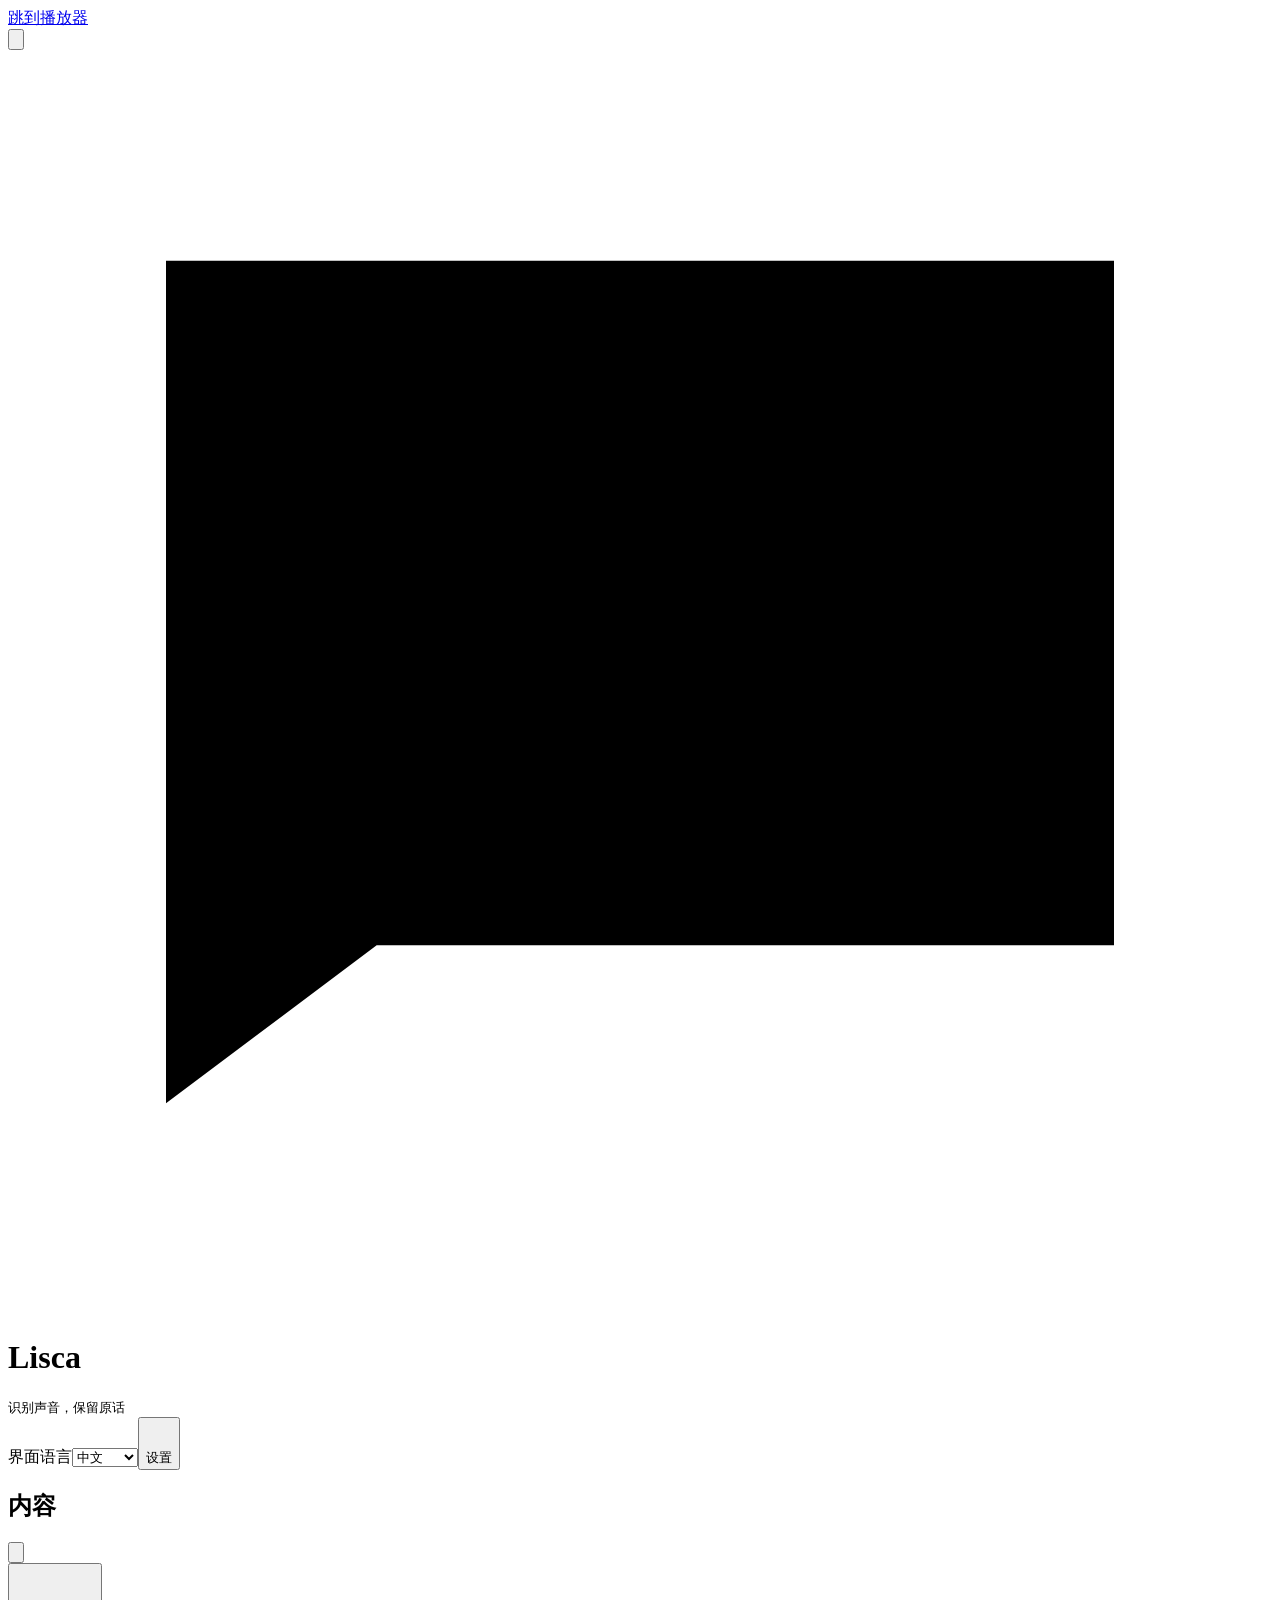
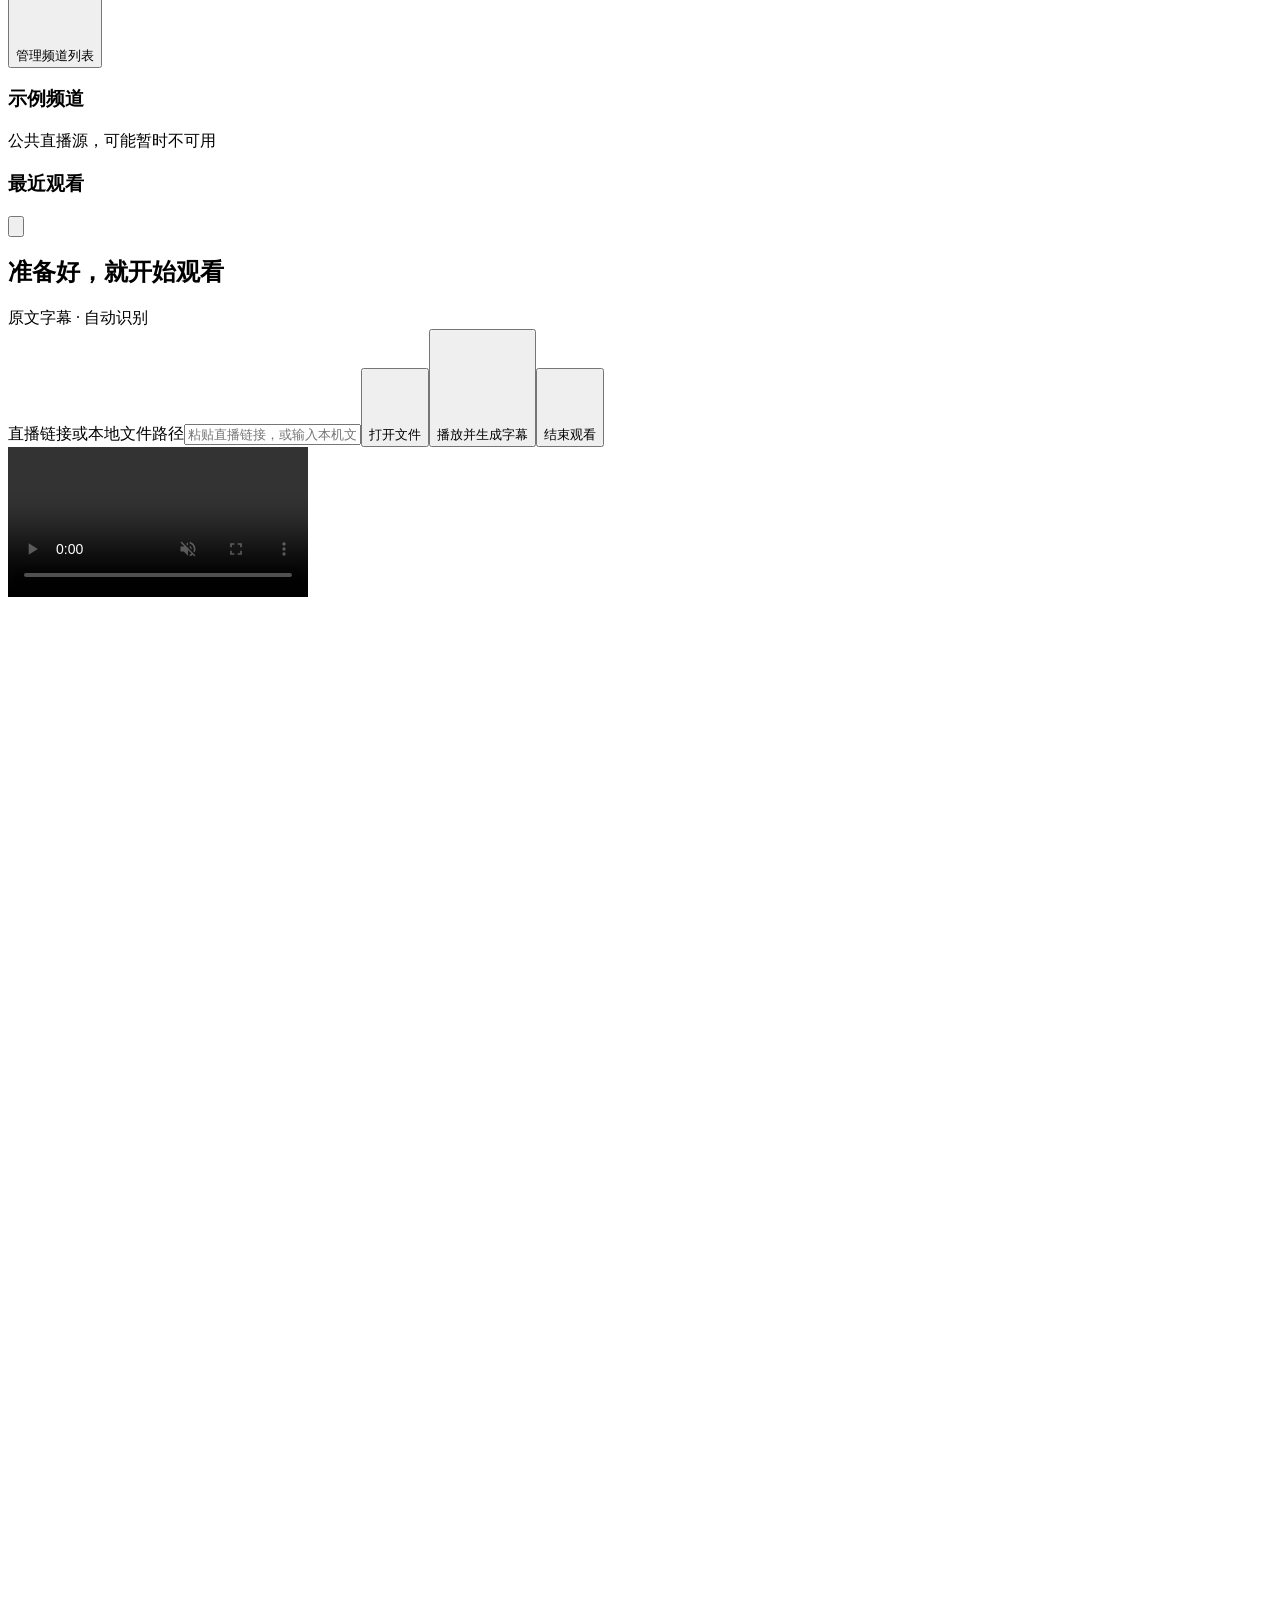
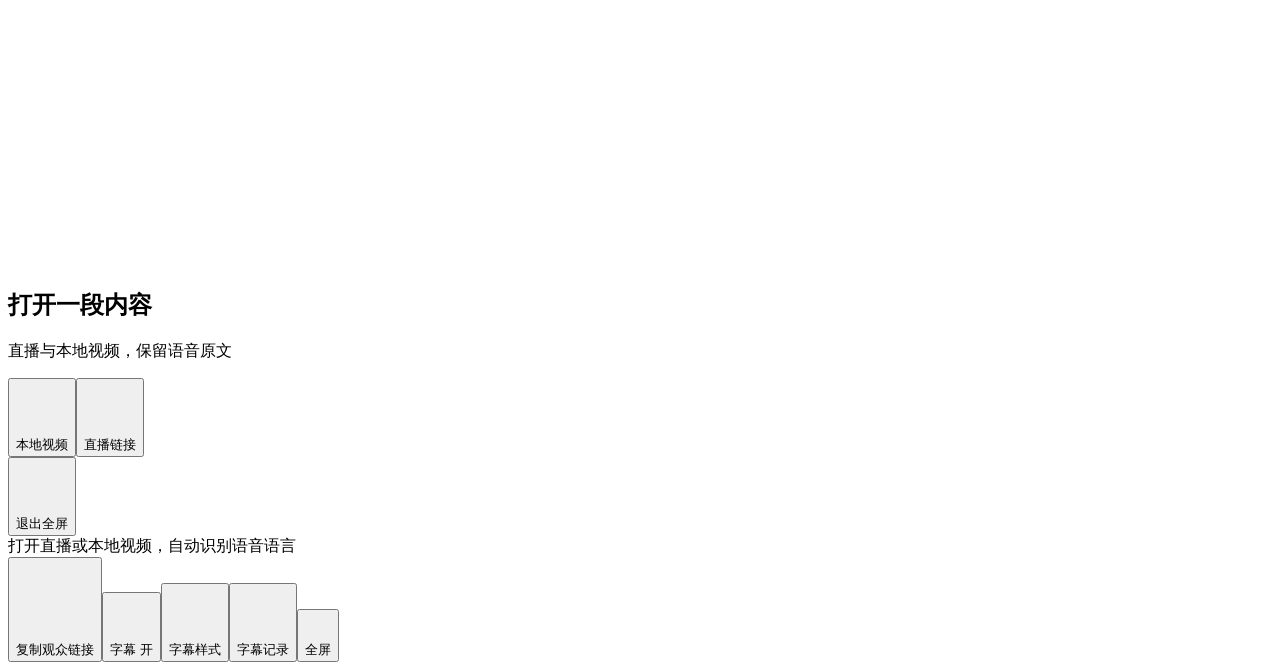
==== commit 8cb3b685: "fix(webui): 扫描可取消、字幕去句末标点、样式面板外置并记录操作 - 批量检测：扫描代次 + 快照 + AbortController，运行中按钮变「取消检测」；   换列表中止旧批次并复位" ====
--- a/lisca/web/static/index.html
+++ b/lisca/web/static/index.html
@@ -27,13 +27,30 @@
  <div class="source-row source-dock"><label class="sr-only" for="url">直播链接或本地文件路径</label><input id="url" placeholder="粘贴直播链接，或输入本机文件路径" autocomplete="off" spellcheck="false" class="input"><button id="uploadBtn" title="打开文件" class="btn btn-outline"><svg class="icon" viewBox="0 0 24 24" aria-hidden="true"><use href="/icons.svg#folder-open"/></svg>打开文件</button><button id="start" class="primary btn btn-primary"><svg class="icon" viewBox="0 0 24 24" aria-hidden="true"><use href="/icons.svg#play"/></svg>播放并生成字幕</button><button id="stop" title="停止播放与识别" class="btn btn-outline"><svg class="icon" viewBox="0 0 24 24" aria-hidden="true"><use href="/icons.svg#square"/></svg>结束观看</button></div>
  <input type="file" id="file" accept="audio/*,video/*,.wav,.mp3,.m4a,.mp4,.mkv,.flac" hidden>
  <div id="playerWrap"><video id="player" controls muted playsinline></video><audio id="audioEl" preload="auto"></audio><div id="emptyState"><svg class="icon empty-symbol" viewBox="0 0 24 24" aria-hidden="true"><use href="/icons.svg#monitor-play"/></svg><h2>打开一段内容</h2><p>直播与本地视频，保留语音原文</p><div class="empty-actions"><button id="emptyUpload" class="primary btn btn-primary"><svg class="icon" viewBox="0 0 24 24" aria-hidden="true"><use href="/icons.svg#file-video"/></svg>本地视频</button><button id="emptyLink" class="btn btn-outline"><svg class="icon" viewBox="0 0 24 24" aria-hidden="true"><use href="/icons.svg#link"/></svg>直播链接</button></div></div><div id="current"></div><span id="captionLag" hidden></span><button id="exitFullscreenBtn" class="quiet btn btn-ghost" title="退出全屏"><svg class="icon" viewBox="0 0 24 24" aria-hidden="true"><use href="/icons.svg#minimize"/></svg>退出全屏</button></div>
- <div class="player-footer"><div><div id="status" role="status">打开直播或本地视频，自动识别语音语言</div><div id="shareHistoryNotice" role="status" hidden></div><div id="sourceBufferStatus" role="status" hidden></div></div><div class="player-tools"><button id="shareCopy" class="btn btn-outline"><svg class="icon" viewBox="0 0 24 24" aria-hidden="true"><use href="/icons.svg#share-2"/></svg>复制观众链接</button><select id="shareAddress" aria-label="观众设备所在局域网" hidden class="select"></select><button id="subToggle" class="quiet btn btn-ghost" aria-pressed="true" title="开关原文字幕"><svg class="icon" viewBox="0 0 24 24" aria-hidden="true"><use href="/icons.svg#captions"/></svg><span id="subToggleLabel">字幕 开</span></button><button id="historyBtn" class="quiet btn btn-ghost"><svg class="icon" viewBox="0 0 24 24" aria-hidden="true"><use href="/icons.svg#history"/></svg>字幕记录</button><button id="fullscreenBtn" class="quiet btn btn-ghost" title="全屏显示视频与原文字幕"><svg class="icon" viewBox="0 0 24 24" aria-hidden="true"><use href="/icons.svg#maximize"/></svg>全屏</button></div></div>
+ <div class="player-footer"><div><div id="status" role="status">打开直播或本地视频，自动识别语音语言</div><div id="shareHistoryNotice" role="status" hidden></div><div id="sourceBufferStatus" role="status" hidden></div></div><div class="player-tools"><button id="shareCopy" class="btn btn-outline"><svg class="icon" viewBox="0 0 24 24" aria-hidden="true"><use href="/icons.svg#share-2"/></svg>复制观众链接</button><select id="shareAddress" aria-label="观众设备所在局域网" hidden class="select"></select><button id="subToggle" class="quiet btn btn-ghost" aria-pressed="true" title="开关原文字幕"><svg class="icon" viewBox="0 0 24 24" aria-hidden="true"><use href="/icons.svg#captions"/></svg><span id="subToggleLabel">字幕 开</span></button><button id="styleBtn" class="quiet btn btn-ghost" aria-controls="stylePanel" aria-expanded="false" title="调整字幕字号、位置、颜色与字体"><svg class="icon" viewBox="0 0 24 24" aria-hidden="true"><use href="/icons.svg#settings-2"/></svg>字幕样式</button><button id="historyBtn" class="quiet btn btn-ghost"><svg class="icon" viewBox="0 0 24 24" aria-hidden="true"><use href="/icons.svg#history"/></svg>字幕记录</button><button id="fullscreenBtn" class="quiet btn btn-ghost" title="全屏显示视频与原文字幕"><svg class="icon" viewBox="0 0 24 24" aria-hidden="true"><use href="/icons.svg#maximize"/></svg>全屏</button></div></div>
  <div id="captionActions" hidden><button id="retryCaptions" class="btn btn-outline">重试字幕</button><button id="playOnly" class="btn btn-outline">仅播放（停止识别）</button></div>
  <div id="lateCaption" hidden></div>
 </main>
 </div>
+<section id="stylePanel" class="caption-style-panel" aria-label="字幕样式" hidden>
+  <div class="style-head"><span>字幕样式</span><button id="styleClose" class="quiet btn btn-ghost btn-square btn-sm" aria-label="关闭字幕样式">关闭</button></div>
+  <input id="bilingual" type="checkbox" hidden class="checkbox checkbox-sm">
+  <label>字号 <input type="range" id="sizeRange" min="16" max="64" step="1" value="30" class="range range-xs"><span class="val" id="sizeVal">30px</span></label>
+  <label>位置 <input type="range" id="posRange" min="0" max="30" step="1" value="12" class="range range-xs"><span class="val" id="posVal">12%</span></label>
+  <label>对比度 <select id="contrastSel" class="select"><option value="default">白字 · 半透明黑底</option><option value="high">白字 · 实黑底</option><option value="yellow">黄字 · 实黑底</option></select></label>
+  <label>字体
+    <select id="fontSel" class="select">
+      <option value="default">系统默认</option>
+      <option value="heiti">黑体</option>
+      <option value="songti">宋体</option>
+      <option value="mono">等宽</option>
+      <option value="kaiti">楷体</option>
+    </select>
+  </label>
+  <button id="styleReset" title="恢复默认：字号 30px / 位置 12% / 白字半透明黑底 / 字体系统默认" class="btn btn-outline">重置默认</button>
+</section>
 <dialog id="sourceDrawer" aria-labelledby="sourceLibraryTitle"></dialog>
-<dialog id="settingsDialog" aria-labelledby="settingsDialogTitle"><div class="dialog-head"><h2 id="settingsDialogTitle">设置</h2><button class="quiet btn btn-ghost" data-close="settingsDialog" aria-label="关闭设置">关闭</button></div><div class="dialog-body"><div class="tabs tabs-box" role="tablist" aria-label="设置分类"><button role="tab" aria-selected="true" aria-controls="cloudSettings" data-pane="cloudSettings" class="tab">识别服务</button><button role="tab" aria-selected="false" aria-controls="captionSettings" data-pane="captionSettings" class="tab">字幕样式</button><button role="tab" aria-selected="false" aria-controls="moreSettings" data-pane="moreSettings" class="tab">高级</button></div><section id="cloudSettings" class="setting-section">  <section id="cloudPanel">
+<dialog id="settingsDialog" aria-labelledby="settingsDialogTitle"><div class="dialog-head"><h2 id="settingsDialogTitle">设置</h2><button class="quiet btn btn-ghost" data-close="settingsDialog" aria-label="关闭设置">关闭</button></div><div class="dialog-body"><div class="tabs tabs-box" role="tablist" aria-label="设置分类"><button role="tab" aria-selected="true" aria-controls="cloudSettings" data-pane="cloudSettings" class="tab">识别服务</button><button role="tab" aria-selected="false" aria-controls="moreSettings" data-pane="moreSettings" class="tab">高级</button></div><section id="cloudSettings" class="setting-section">  <section id="cloudPanel">
     <h3>阿里云百炼（中国内地）</h3>
     <p>使用 FunASR 识别音频，字幕保留语音原文。音频会发送给百炼，费用由你的 API 账户承担；本模式不调用翻译服务。</p>
     <label>API Key <input id="apiKey" type="password" autocomplete="off" placeholder="填写百炼 API Key，不会放入链接或日志" class="input"></label>
@@ -44,22 +61,7 @@
     <span id="cloudState" role="status">尚未配置</span>
     <p style="font-size:12px">请先在百炼开通 fun-asr-realtime。检查连接不代表实际语音效果；费用以服务商账单为准。</p>
   </section>
-<label for="sourceLanguage">语音语言</label><select id="sourceLanguage" class="select"><option value="auto" selected>自动识别（原语言输出）</option><option value="zh">中文</option><option value="en">English</option></select></section><section id="captionSettings" class="setting-section" hidden><input id="bilingual" type="checkbox" hidden class="checkbox checkbox-sm">  <div id="stylePanel">
-    <label>字号 <input type="range" id="sizeRange" min="16" max="64" step="1" value="30" class="range range-xs"><span class="val" id="sizeVal">30px</span></label>
-    <label>位置 <input type="range" id="posRange" min="0" max="30" step="1" value="12" class="range range-xs"><span class="val" id="posVal">12%</span></label>
-    <label>对比度 <select id="contrastSel" class="select"><option value="default">白字 · 半透明黑底</option><option value="high">白字 · 实黑底</option><option value="yellow">黄字 · 实黑底</option></select></label>
-    <label>字体
-      <select id="fontSel" class="select">
-        <option value="default">系统默认</option>
-        <option value="heiti">黑体</option>
-        <option value="songti">宋体</option>
-        <option value="mono">等宽</option>
-        <option value="kaiti">楷体</option>
-      </select>
-    </label>
-    <button id="styleReset" title="恢复默认：字号 30px / 位置 12% / 白字半透明黑底 / 字体系统默认" class="btn btn-outline">重置默认</button>
-  </div>
-<p>字幕按语音时间显示完整短句；长句按时间分段，完整识别内容可在字幕记录查看。</p></section><section id="moreSettings" class="setting-section" hidden><label for="engine">字幕服务</label>  <select id="engine" class="select">
+<label for="sourceLanguage">语音语言</label><select id="sourceLanguage" class="select"><option value="auto" selected>自动识别（原语言输出）</option><option value="zh">中文</option><option value="en">English</option></select></section><section id="moreSettings" class="setting-section" hidden><label for="engine">字幕服务</label>  <select id="engine" class="select">
     <option value="aliyun-funasr" selected>云端原文字幕</option>
     <option value="demo">演示字幕（无识别，仅验证链路）</option>
   </select>
@@ -74,18 +76,17 @@
     <option value="1">音视频延迟 1s</option>
     <option value="5">音视频延迟 5s</option>
   </select>
-<div><button id="logBtn" class="btn btn-outline"><svg class="icon" viewBox="0 0 24 24" aria-hidden="true"><use href="/icons.svg#file-text"/></svg>诊断日志</button></div></section></div></dialog>
+<div><button id="logBtn" class="btn btn-outline"><svg class="icon" viewBox="0 0 24 24" aria-hidden="true"><use href="/icons.svg#file-text"/></svg>操作记录</button></div></section></div></dialog>
 <dialog id="historyDialog" aria-labelledby="historyDialogTitle"><div class="dialog-head"><h2 id="historyDialogTitle">字幕记录</h2><button class="quiet btn btn-ghost" data-close="historyDialog" aria-label="关闭字幕记录">关闭</button></div><div class="dialog-body"><div id="history"></div></div></dialog>
 <dialog id="channelsDialog" aria-labelledby="channelsDialogTitle"><div class="dialog-head"><h2 id="channelsDialogTitle">频道列表</h2><button class="quiet btn btn-ghost" data-close="channelsDialog" aria-label="关闭频道列表">关闭</button></div><div class="dialog-body"><label for="channelListUrl">M3U 频道列表地址</label><div class="source-row"><input id="channelListUrl" type="url" placeholder="https://…/channels.m3u" class="input"><button id="loadChannelsBtn" class="btn btn-outline">加载频道</button></div><p id="channelStatus" role="status"></p>  <div id="chPanel">
     <div class="ch-head">
       <span id="chInfo">未加载频道列表</span>
-      <button id="chProbeBtn" title="批量检测所有频道的连通性与延迟（手动触发，并发 20，逐条显示）" class="btn btn-outline"><svg class="icon" viewBox="0 0 24 24" aria-hidden="true"><use href="/icons.svg#search"/></svg>批量检测</button>
+      <button id="chProbeBtn" title="批量检测所有频道的连通性与延迟（手动触发，并发 20，逐条显示；运行中可取消）" class="btn btn-outline" aria-pressed="false"><svg class="icon" viewBox="0 0 24 24" aria-hidden="true"><use href="/icons.svg#search"/></svg><span id="chProbeLabel">批量检测</span></button>
     </div>
     <div id="chList"></div>
   </div>
 </div></dialog>
-<dialog id="logsDialog" aria-labelledby="logsDialogTitle"><div class="dialog-head"><h2 id="logsDialogTitle">诊断日志</h2><button class="quiet btn btn-ghost" data-close="logsDialog" aria-label="关闭诊断日志">关闭</button></div><div class="dialog-body"><div id="logPanel" hidden><textarea id="logText" aria-label="会话日志" readonly spellcheck="false" class="textarea"></textarea><button id="copyLogBtn" class="btn btn-outline">复制日志</button></div></div></dialog>
-<button id="styleBtn" hidden class="btn btn-outline">字幕样式</button>
+<dialog id="logsDialog" aria-labelledby="logsDialogTitle"><div class="dialog-head"><h2 id="logsDialogTitle">操作记录</h2><button class="quiet btn btn-ghost" data-close="logsDialog" aria-label="关闭操作记录">关闭</button></div><div class="dialog-body"><div id="logPanel" hidden><div class="ops-toolbar"><label for="opsFilter">显示</label><select id="opsFilter" class="select"><option value="all">全部</option><option value="user">我的操作</option><option value="http">请求</option><option value="session">会话</option></select><label class="ops-full" title="导出文件保留完整地址与凭据，仅保存在本机"><input id="opsFull" type="checkbox" class="checkbox checkbox-sm"> 含完整地址</label><button id="copyLogBtn" class="btn btn-outline">复制记录</button><button id="exportLogBtn" class="btn btn-outline">导出记录</button></div><textarea id="logText" aria-label="操作记录" readonly spellcheck="false" class="textarea"></textarea></div></div></dialog>
 <script src="/hls.min.js"></script>
 <script src="/caption_presenter.js"></script>
 <script src="/playback_guard.js"></script>
@@ -268,15 +269,87 @@
       }
     });
   }
+  // 操作记录（#111）：页面会话 ID + 请求 ID，动作与 HTTP 请求落到本机 JSONL
+  const OPS_SESSION_KEY = 'lisca-ops-session';
+  const opsSessionId = (() => {
+    try {
+      const saved = sessionStorage.getItem(OPS_SESSION_KEY);
+      if (saved) return saved;
+      const created = globalThis.crypto?.randomUUID?.()
+        || `s-${Date.now().toString(36)}-${Math.random().toString(36).slice(2, 10)}`;
+      sessionStorage.setItem(OPS_SESSION_KEY, created);
+      return created;
+    } catch (_) { return `s-${Date.now().toString(36)}`; }
+  })();
+  let opsRequestSeq = 0;
+  const opsQueue = [];
+  let opsFlushTimer = null;
+  const nativeFetch = globalThis.fetch.bind(globalThis);
+  globalThis.fetch = (input, init = {}) => {
+    const headers = new Headers(init.headers || {});
+    headers.set('X-Lisca-Session-Id', opsSessionId);
+    headers.set('X-Lisca-Request-Id', `${opsSessionId}-${++opsRequestSeq}`);
+    return nativeFetch(input, { ...init, headers });
+  };
+  function flushOperations() {
+    if (opsFlushTimer != null) { clearTimeout(opsFlushTimer); opsFlushTimer = null; }
+    if (!opsQueue.length) return;
+    const events = opsQueue.splice(0, opsQueue.length);
+    globalThis.fetch('/ops', { method: 'POST', keepalive: true,
+      headers: { 'Content-Type': 'application/json' },
+      body: JSON.stringify({ events }) }).catch(() => {});
+  }
+  function formatOperation(event) {
+    const time = String(event.ts || '').slice(11, 23);
+    if (event.kind === 'http')
+      return `[${time}] http ${event.method} ${event.path} ${event.status} ${event.dur_ms}ms`;
+    if (event.kind === 'session')
+      return `[${time}] session ${event.event || ''} ${event.engine || ''}`.trim();
+    return `[${time}] ${event.action || 'event'}: ${event.detail || ''}`;
+  }
+  let opsTimeline = [];
+  const opsFilter = document.getElementById('opsFilter');
+  function renderOperations() {
+    const filter = opsFilter?.value || 'all';
+    const events = opsTimeline.filter(event => filter === 'all' || event.kind === filter);
+    const lines = events.map(formatOperation);
+    logText.value = lines.length ? lines.join('\n') : logBuffer.join('\n');
+  }
+  async function loadOperationTimeline() {
+    try {
+      const resp = await globalThis.fetch('/api/ops?session=' + encodeURIComponent(opsSessionId) + '&limit=500');
+      const data = await resp.json();
+      opsTimeline = data.events || [];
+    } catch (_) { opsTimeline = []; }
+    renderOperations();
+  }
+  if (opsFilter) opsFilter.onchange = () => { renderOperations(); logEvent('ops_filter', opsFilter.value); };
   function logEvent(type, detail) {
     const ts = new Date().toISOString().slice(11, 23);
     logBuffer.push(`[${ts}] ${type}: ${redactDiagnosticDetail(detail)}`);
     if (logBuffer.length > 500) logBuffer.shift();
     if (!logPanel.hidden) logText.value = logBuffer.join('\n');
-  }
+    if (type !== 'server' && type !== 'sub') {
+      opsQueue.push({ action: String(type || 'event').slice(0, 80),
+        detail: String(detail ?? '').slice(0, 500), ts: new Date().toISOString() });
+    }
+    if (opsQueue.length >= 20) flushOperations();
+    else if (opsFlushTimer == null) opsFlushTimer = setTimeout(flushOperations, 200);
+  }
+  globalThis.addEventListener('pagehide', flushOperations);
   logBtn.onclick = () => {
-    logPanel.hidden = !logPanel.hidden;
-    if (!logPanel.hidden) logText.value = logBuffer.join('\n');
+    logPanel.hidden = false;
+    openDialog('logsDialog');
+    void loadOperationTimeline();
+    logEvent('ops_view', '打开操作记录');
+  };
+  const exportLogBtn = document.getElementById('exportLogBtn');
+  exportLogBtn.onclick = () => {
+    const full = document.getElementById('opsFull')?.checked;
+    if (full && !window.confirm('导出文件将包含完整地址与凭据，仅保存在本机。继续？')) return;
+    window.open('/api/ops/export?session=' + encodeURIComponent(opsSessionId)
+      + (full ? '&full=1' : ''), '_blank');
+    logEvent('ops_export', full ? '完整地址' : '脱敏');
   };
   copyLogBtn.onclick = () => {
     const text = logText.value || logBuffer.join('\n');
@@ -335,14 +408,15 @@
     try { localStorage.setItem(STYLE_KEY, JSON.stringify(styleState)); } catch (e) { /* 隐私模式等 */ }
   }
   let styleState = loadStyle();
+  const styleClose = document.getElementById('styleClose');
   function applyStyle() {
     const s = styleState;
-    currentEl.style.fontSize = `${s.size}px`;
-    currentEl.style.bottom = `${s.pos}%`;
-    currentEl.style.backgroundColor = s.contrast === 'default' ? 'rgba(0,0,0,.72)' : '#000';
-    currentEl.style.color = s.contrast === 'yellow' ? '#ffe766' : '#fff';
-    if (FONTS[s.font]) currentEl.style.fontFamily = FONTS[s.font];
-    else currentEl.style.removeProperty('font-family');
+    const root = document.documentElement.style;
+    root.setProperty('--caption-size', `${s.size}px`);
+    root.setProperty('--caption-bottom', `${s.pos}%`);
+    root.setProperty('--caption-bg', s.contrast === 'default' ? 'rgba(0,0,0,.72)' : '#000');
+    root.setProperty('--caption-color', s.contrast === 'yellow' ? '#ffe766' : '#fff');
+    root.setProperty('--caption-font', FONTS[s.font] || 'inherit');
     sizeRange.value = s.size;
     sizeVal.textContent = `${s.size}px`;
     posRange.value = s.pos;
@@ -351,10 +425,17 @@
     fontSel.value = s.font;
     fitCaptionWidth();
   }
-  styleBtn.onclick = () => {
-    stylePanel.hidden = !stylePanel.hidden;
-    logEvent('style_panel', stylePanel.hidden ? '收起' : '展开');
-  };
+  function toggleStylePanel(show) {
+    const visible = show ?? stylePanel.hidden;
+    stylePanel.hidden = !visible;
+    styleBtn.setAttribute('aria-expanded', String(visible));
+    logEvent('style_panel', visible ? '展开' : '收起');
+  }
+  styleBtn.onclick = () => toggleStylePanel(stylePanel.hidden);
+  if (styleClose) styleClose.onclick = () => { toggleStylePanel(false); styleBtn.focus(); };
+  document.addEventListener('keydown', event => {
+    if (event.key === 'Escape' && !stylePanel.hidden) { toggleStylePanel(false); styleBtn.focus(); }
+  });
   // input 事件：拖动中即时生效（实时调整）；change 事件：下拉选择生效
   sizeRange.oninput = () => { styleState.size = parseInt(sizeRange.value, 10); applyStyle(); saveStyle(); };
   posRange.oninput = () => { styleState.pos = parseInt(posRange.value, 10); applyStyle(); saveStyle(); };
@@ -383,9 +464,32 @@
   let channels = [];       // [{group, name, url}]
   let chRows = new Map();  // url -> {row, status}
   let loadedChannelListUrl = '';
+  const chProbeLabel = document.getElementById('chProbeLabel');
+  const PROBE_TIMEOUT_MS = 15000;
+  const CHANNELS_TIMEOUT_MS = 30000;
+  let activeChannelLoad = null;
+  let scanGeneration = 0;
+  let activeScanController = null;
+  let scanState = null;   // 运行中的批量检测：{done,total,ok,failed,cancelled}
+
+  function cancelBatchScan(reason = '取消检测') {
+    if (!scanState) return;
+    const state = scanState;
+    scanState = null;
+    scanGeneration++;
+    if (activeScanController) { activeScanController.abort(); activeScanController = null; }
+    if (chProbeLabel) chProbeLabel.textContent = '批量检测';
+    chProbeBtn.setAttribute('aria-pressed', 'false');
+    setUiText(chInfo, `${reason}，已测 ${state.done}/${state.total}`);
+    logEvent('scan_cancel', `${reason} ${state.done}/${state.total} 成功=${state.ok} 失败=${state.failed}`);
+  }
 
   async function loadChannels(m3uUrl) {
     const channelStatus = document.getElementById('channelStatus');
+    cancelBatchScan('已替换列表');
+    if (activeChannelLoad) activeChannelLoad.abort();
+    const controller = new AbortController();
+    activeChannelLoad = controller;
     setUiText(channelStatus, '加载频道列表…');
     setStatus('加载频道列表…');
     logEvent('channels_load', m3uUrl.slice(0, 100));
@@ -394,19 +498,29 @@
     chList.innerHTML = '';
     chPanel.hidden = true;
     setUiText(chInfo, '');
+    const timer = setTimeout(() => controller.abort(), CHANNELS_TIMEOUT_MS);
     try {
-      const resp = await fetch('/channels?url=' + encodeURIComponent(m3uUrl));
+      const resp = await fetch('/channels?url=' + encodeURIComponent(m3uUrl), {signal: controller.signal});
       if (!resp.ok) {
         const data = await resp.json().catch(() => ({}));
         throw new Error(data.detail || ('HTTP ' + resp.status));
       }
       channels = await resp.json();
     } catch (e) {
+      if (controller.signal.aborted) {
+        setUiText(channelStatus, '频道列表加载已取消');
+        setStatus(channelStatus.textContent, true);
+        return;
+      }
       setUiText(channelStatus, '频道列表加载失败：' + e.message);
       setStatus(channelStatus.textContent, true);
       return;
+    } finally {
+      clearTimeout(timer);
+      if (activeChannelLoad === controller) activeChannelLoad = null;
     }
     if (!channels.length) { setUiText(channelStatus, '频道列表为空（源可能失效）'); setStatus(channelStatus.textContent, true); return; }
+    if (controller.signal.aborted) return;
     loadedChannelListUrl = m3uUrl;
     document.getElementById('channelListUrl').value = m3uUrl;
     setUiText(channelStatus, `共 ${channels.length} 个频道，选择后再开始播放`);
@@ -466,11 +580,19 @@
     }
   }
 
-  async function probeChannel(url) {
+  async function probeChannel(url, signal) {
     const cell = chRows.get(url);
     if (cell) { cell.row.classList.remove('ok', 'fail'); setUiText(cell.status, '检测中…'); }
+    const controller = new AbortController();
+    let timedOut = false;
+    const forwardAbort = () => controller.abort();
+    if (signal) {
+      if (signal.aborted) controller.abort();
+      else signal.addEventListener('abort', forwardAbort, { once: true });
+    }
+    const timer = setTimeout(() => { timedOut = true; controller.abort(); }, PROBE_TIMEOUT_MS);
     try {
-      const resp = await fetch('/probe?url=' + encodeURIComponent(url));
+      const resp = await fetch('/probe?url=' + encodeURIComponent(url), { signal: controller.signal });
       const data = await resp.json();
       if (cell) {
         cell.row.classList.toggle('ok', !!data.ok);
@@ -478,34 +600,72 @@
         // 带宽是能否流畅播的关键（1080p IPTV 码率 ~1.1MB/s），与延迟并列展示
         setUiText(cell.status, data.ok
           ? `✅ ${data.latency_ms}ms·${data.mbps}MB/s`
-          : '❌ 失效');
+          : data.timed_out ? '❌ 检测超时' : '❌ 失效');
       }
       return data;
     } catch (e) {
+      if (timedOut) {
+        if (cell) { cell.row.classList.add('fail'); setUiText(cell.status, '❌ 检测超时'); }
+        return { ok: false, timed_out: true };
+      }
+      if (signal?.aborted) {
+        if (cell) setUiText(cell.status, '已取消');
+        return { ok: false, cancelled: true };
+      }
       if (cell) { cell.row.classList.add('fail'); setUiText(cell.status, '❌ 检测失败'); }
       return { ok: false };
-    }
-  }
-
-  // 批量检测（ticket-19）：手动触发，并发 20，逐条异步更新（测完一个立即显示）
+    } finally {
+      clearTimeout(timer);
+      if (signal) signal.removeEventListener('abort', forwardAbort);
+    }
+  }
+
+  // 批量检测（ticket-19）：手动触发，并发 20；运行中按钮变为取消（#108）。
+  async function startBatchScan() {
+    if (!channels.length || scanState) return;
+    const list = channels.slice();   // 快照：换列表不影响本批
+    const total = list.length;
+    const generation = ++scanGeneration;
+    const controller = new AbortController();
+    activeScanController = controller;
+    scanState = { done: 0, total, ok: 0, failed: 0, cancelled: 0 };
+    if (chProbeLabel) chProbeLabel.textContent = '取消检测';
+    chProbeBtn.setAttribute('aria-pressed', 'true');
+    setUiText(chInfo, `批量检测 0/${total}`);
+    logEvent('scan_start', `${total} 个频道`);
+    let cursor = 0;
+    const run = async () => {
+      while (scanState && generation === scanGeneration) {
+        const index = cursor++;
+        if (index >= total) return;
+        const result = await probeChannel(list[index].url, controller.signal);
+        if (!scanState || generation !== scanGeneration) return;
+        scanState.done++;
+        if (result.ok) scanState.ok++;
+        else if (result.cancelled) scanState.cancelled++;
+        else scanState.failed++;
+        setUiText(chInfo, `批量检测 ${scanState.done}/${total}`);
+      }
+    };
+    await Promise.all(Array.from({ length: Math.min(20, total) }, () => run()));
+    if (!scanState || generation !== scanGeneration) return;
+    const state = scanState;
+    scanState = null;
+    activeScanController = null;
+    if (chProbeLabel) chProbeLabel.textContent = '批量检测';
+    chProbeBtn.setAttribute('aria-pressed', 'false');
+    setUiText(chInfo, `批量检测完成 ${state.done}/${total}`);
+    logEvent('scan_complete', `${state.done}/${total} 成功=${state.ok} 失败=${state.failed} 取消=${state.cancelled}`);
+  }
+
   chProbeBtn.onclick = () => {
-    if (!channels.length) return;
-    chProbeBtn.disabled = true;
-    const total = channels.length;
-    let i = 0, done = 0;
-    setUiText(chInfo, `批量检测 0/${total}`);
-    async function run() {
-      while (true) {
-        const idx = i++;
-        if (idx >= total) break;
-        await probeChannel(channels[idx].url);
-        done++;
-        setUiText(chInfo, `批量检测 ${done}/${total}`);
-      }
-      if (done >= total) { setUiText(chInfo, `批量检测完成 ${total}/${total}`); chProbeBtn.disabled = false; }
-    }
-    for (let k = 0; k < Math.min(20, total); k++) run();
+    if (scanState) { cancelBatchScan(); return; }
+    void startBatchScan().catch(error => {
+      if (scanState) cancelBatchScan('检测异常');
+      logEvent('scan_error', String(error));
+    });
   };
+
   chBtn.onclick = async () => {
     openDialog('channelsDialog');
     chPanel.hidden = !channels.length;
@@ -611,6 +771,20 @@
   function rememberCaptionSegments(source, key, segments) {
     captionSegmentCache.set(source, {key, segments});
     return segments;
+  }
+
+  function estimatedCaptionWords(sourceText, beg, end, layout) {
+    const totalWidth = Math.max(1, layout.measureText(sourceText));
+    let rawOffset = 0;
+    let elapsed = beg;
+    return Array.from(sourceText, char => {
+      const rawStart = rawOffset;
+      rawOffset += char.length;
+      const start = elapsed;
+      elapsed = rawOffset === sourceText.length ? end
+        : Math.min(end, elapsed + (end - beg) * layout.measureText(char) / totalWidth);
+      return {beg:start, end:elapsed, rawStart, rawEnd:rawOffset};
+    });
   }
 
   function captionSegments(s) {
@@ -696,19 +870,10 @@
     const end = Number.isFinite(s.end) && s.end > beg ? s.end : null;
     if (Number.isFinite(beg) && Number.isFinite(end) && sourceText.trim()) {
       // Missing word times retain the existing estimated timing fallback.
-      const totalWidth = Math.max(1, layout.measureText(sourceText));
-      let rawOffset = 0;
-      let elapsed = beg;
-      const estimatedWords = Array.from(sourceText, char => {
-        const rawStart = rawOffset;
-        rawOffset += char.length;
-        const start = elapsed;
-        elapsed = rawOffset === sourceText.length ? end
-          : Math.min(end, elapsed + (end - beg) * layout.measureText(char) / totalWidth);
-        return {beg:start, end:elapsed, rawStart, rawEnd:rawOffset};
-      });
+      const estimatedWords = estimatedCaptionWords(sourceText, beg, end, layout);
       return rememberCaptionSegments(s, cacheKey,
-        CaptionLayout.paginateTimedWords(sourceText, estimatedWords, layout)
+        CaptionLayout.paginateTimedWords(sourceText, estimatedWords,
+          {...layout, breakTimes:s.previewBreaks || []})
           .map(page => ({...page, timing:'estimated'})));
     }
     const rawParts = (s.text.match(/[^.!?。！？]+[.!?。！？]?/g) || [s.text])
@@ -726,6 +891,14 @@
   }
 
   function syncSubtitle() {
+    // 直播字幕不显示句末标点：标点来自识别引擎原文，只在显示层去掉，
+    // 断句/分页/提交/历史记录继续使用原文（#109）。
+    const TRAILING_SENTENCE = /[。！？.!?;；]+(?=[”’"'）)\]】]*\s*$)/u;
+    function displayCaptionText(text) {
+      return String(text ?? '').split('\n').map(line =>
+        line.replace(/\s+$/u, '').replace(TRAILING_SENTENCE, '').replace(/\s+$/u, '')
+      ).join('\n');
+    }
     const t = player.currentTime;
     if (!activeInput && !sharedViewerActive) return;
     // 出错态：保留错误提示，不被占位符/字幕覆盖
@@ -738,11 +911,11 @@
     }
     if (translatedSession) {
       const cue = captionPresenter.tick(t, performance.now(), player.paused && !player.ended);
-      currentEl.textContent = cue ? cue.text : '';
+      currentEl.textContent = cue ? displayCaptionText(cue.text) : '';
       currentEl.dataset.caption = cue ? 'final' : 'empty';
       if (cue && bilingualEl.checked && cue.source_text) {
         const source = lines(cue.source_text, captionPresenter.columns - 2)[0];
-        currentEl.textContent = source + (source.length < cue.source_text.length ? '…' : '') + '\n' + cue.text;
+        currentEl.textContent = displayCaptionText(source + (source.length < cue.source_text.length ? '…' : '') + '\n' + cue.text);
       }
       const lag = document.getElementById('captionLag');
       if (lag) {
@@ -762,7 +935,7 @@
       if (previewSubs.includes(displayed.source) && !player.seeking && !seekPending
           && t >= displayed.beg && t < displayed.end && t >= displayed.at - .15
           && displayed.layoutKey === captionLayoutOptions().key) {
-        currentEl.textContent = displayed.text;
+        currentEl.textContent = displayCaptionText(displayed.text);
         displayed.at = t;
         return;
       }
@@ -835,10 +1008,10 @@
           if (caption.text.trim().length > group.text.length) group.text = caption.text.trim();
         }
       }
-    currentEl.textContent = groups.map(g => g.text).join(' ');
+    currentEl.textContent = displayCaptionText(groups.map(g => g.text).join(' '));
     if (bilingualEl.checked) {
       const sourceText = [...new Set(candidates.map(c => c.sourceText).filter(Boolean))].join(' ');
-      if (sourceText) currentEl.textContent = sourceText + '\n' + currentEl.textContent;
+      if (sourceText) currentEl.textContent = displayCaptionText(sourceText + '\n' + currentEl.textContent);
     }
     const preview = candidates.length === 1 ? candidates[0] : null;
     if (preview?.previewSource) {
@@ -939,6 +1112,10 @@
     cloudResumeRequired = false;
     pauseStartedAt = null;
     const position = player.currentTime;
+    if (localCloud && playStarted && !translatedSession && originalCaptionMode) {
+      connect(activeInput, null, position, {automaticRecovery:true});
+      return false;
+    }
     playStarted = false;
     holdingForSync = true;
     player.pause();
@@ -1056,7 +1233,7 @@
           : !(s.end < msg.beg || (Number.isFinite(msg.end) && s.beg > msg.end));
         if (!replaced) return true;
         const activePage = displayed?.source === s;
-        const readEnd = CaptionLayout.extendReadBoundary(msg.text, msg.words,
+        const readEnd = CaptionLayout.remapReadBoundary(msg.text, msg.words,
           activePage ? displayed.text : s.visibleText, activePage ? displayed.end : s.visibleThrough);
         if (Number.isFinite(readEnd) && readEnd <= player.currentTime) previewBreaks.push(readEnd);
         if (displayed?.source === s) {
@@ -1106,13 +1283,39 @@
         ? item : {commit_id:item.commit_id, revision:item.revision});
       const commits = cue.previewCommits.filter(item => item.text)
         .sort((left, right) => left.source_start - right.source_start);
-      const contiguous = [];
-      let rangeEnd = commits[0]?.source_start ?? msg.source_start;
+      // A provider revision can withdraw one preview fragment and shift every
+      // later range. Keep punctuation-only gaps so the next page remains
+      // playable, and use the furthest valid run after a real text gap instead
+      // of letting the rest of the sentence remain hidden indefinitely.
+      const runs = [];
+      let run = [];
+      let rangeEnd = null;
       for (const commit of commits) {
-        if (commit.source_start !== rangeEnd) break;
-        contiguous.push(commit);
-        rangeEnd = commit.source_end;
-      }
+        if (!run.length) {
+          run = [commit];
+          rangeEnd = commit.source_end;
+          continue;
+        }
+        if (commit.source_start === rangeEnd) {
+          run.push(commit);
+          rangeEnd = commit.source_end;
+          continue;
+        }
+        const gap = commit.source_start > rangeEnd
+          ? sourceChars.slice(rangeEnd, commit.source_start).join('') : null;
+        if (gap && /^[\s\p{P}]*$/u.test(gap)) {
+          run.push(commit);
+          rangeEnd = commit.source_end;
+        } else {
+          runs.push(run);
+          run = [commit];
+          rangeEnd = commit.source_end;
+        }
+      }
+      if (run.length) runs.push(run);
+      const contiguous = runs.reduce((furthest, candidate) =>
+        !furthest.length || candidate.at(-1).source_end > furthest.at(-1).source_end
+          ? candidate : furthest, []);
       const rangeStart = contiguous[0]?.source_start ?? rangeEnd;
       const safe = CaptionLayout.completeRange(msg.source_text, rangeStart, rangeEnd);
       const normalize = text => text.replace(/[^\p{L}\p{N}]/gu, '').toLowerCase();
@@ -1136,6 +1339,18 @@
       cue.source_start = safe.start;
       cue.source_end = safe.end;
       cue.unpreparedFrom = !cue.text.trim() ? cue.beg : safe.end < rangeEnd ? cue.end : null;
+      const activePage = displayed?.source === cue;
+      const readText = activePage ? displayed.text : cue.visibleText;
+      const previousEnd = activePage ? displayed.end : cue.visibleThrough;
+      if (readText && Number.isFinite(previousEnd)) {
+        const readWords = normalize(cue.words.map(word => word[2]).join('')) === normalize(cue.text)
+          ? cue.words : estimatedCaptionWords(cue.text, cue.beg, cue.end, captionLayoutOptions())
+            .map(word => [word.beg, word.end, cue.text.slice(word.rawStart, word.rawEnd)]);
+        const readEnd = CaptionLayout.remapReadBoundary(cue.text, readWords, readText, previousEnd);
+        cue.previewBreaks = [...new Set([...(cue.previewBreaks || []).filter(cut => cut !== previousEnd), readEnd])];
+        cue.visibleThrough = readEnd;
+        if (activePage) displayed.end = readEnd;
+      }
       if (displayed?.source === cue && (!cue.text || cue.end < displayed.end)) currentEl.originalPage = null;
       captionSegmentCache.delete(cue);
     } else {
@@ -1166,10 +1381,10 @@
     return msg;
   }
 
-  function shouldPreserveLiveMedia({automaticRecovery, live, originalCaptionMode,
-                                   sharedViewerActive, hlsPlayer}) {
-    return automaticRecovery === true && live === true && originalCaptionMode === true
-      && sharedViewerActive !== true && !!hlsPlayer;
+  function shouldPreservePlayback({automaticRecovery, live, originalCaptionMode,
+                                   sharedViewerActive, hlsPlayer, sameLocalFile = false}) {
+    return automaticRecovery === true && originalCaptionMode === true && sharedViewerActive !== true
+      && (live ? !!hlsPlayer : sameLocalFile);
   }
 
   function scopeSessionCaptionIdentity(msg, generation) {
@@ -1180,30 +1395,31 @@
 
   async function connect(forceUrl, shareToken = null, startAt = 0, options = {}) {
     const automaticRecovery = options.automaticRecovery === true;
-    const preserveLiveMedia = shouldPreserveLiveMedia({automaticRecovery, live:playbackGuard.live,
-      originalCaptionMode, sharedViewerActive, hlsPlayer});
+    const preservePlayback = shouldPreservePlayback({automaticRecovery, live:playbackGuard.live,
+      originalCaptionMode, sharedViewerActive, hlsPlayer,
+      sameLocalFile:!!activeInput && forceUrl === activeInput && !/^https?:/i.test(activeInput)});
     recoveryController.begin({preserveAttempts: automaticRecovery});
     const generation = ++connectionGeneration;
     activeMediaClockFlush = null;
     const historyNotice = document.getElementById('shareHistoryNotice');
     if (historyNotice) { historyNotice.hidden = true; historyNotice.textContent = ''; }
-    if (!preserveLiveMedia) stoppedHlsLoaderForRecovery = null;
-    if (!preserveLiveMedia) setSourceBuffering(false, 'session_change');
+    if (!preservePlayback) stoppedHlsLoaderForRecovery = null;
+    if (!preservePlayback) setSourceBuffering(false, 'session_change');
     cancelPendingLocalSeek();
     pendingSeekOrigin = null;
     restoringSeek = null;
-    lastStableMediaPosition = preserveLiveMedia ? player.currentTime
+    lastStableMediaPosition = preservePlayback ? player.currentTime
       : Number.isFinite(startAt) ? startAt : 0;
     skipReconnectOnNextPlay = false;
-    if (hlsPlayer && !preserveLiveMedia) { const previous = hlsPlayer; hlsPlayer = null; previous.destroy(); }
-    if (!preserveLiveMedia) hlsVideoClockPts = null;
+    if (hlsPlayer && !preservePlayback) { const previous = hlsPlayer; hlsPlayer = null; previous.destroy(); }
+    if (!preservePlayback) hlsVideoClockPts = null;
     cloudResumeRequired = false;
     pauseStartedAt = null;
     originalCaptionsComplete = false;
-    if (!preserveLiveMedia) originalCaptionMode = false;
-    if (!preserveLiveMedia) useCaptionBuffer = false;
+    if (!preservePlayback) originalCaptionMode = false;
+    if (!preservePlayback) useCaptionBuffer = false;
     recognitionOnlyStopped = false;
-    if (!preserveLiveMedia) captionHasSpeech = false;
+    if (!preservePlayback) captionHasSpeech = false;
     document.getElementById('captionActions').hidden = true;
     document.getElementById('playOnly').hidden = false;
     const previousCloud = activeCloudSession;
@@ -1237,10 +1453,10 @@
       : ((typeof forceUrl === 'string' && forceUrl) || urlEl.value).trim();
     if (!url) { setStatus('请输入流地址', true); return; }
     activeInput = url;
-    if (!preserveLiveMedia) cloudPlayback = false;
-    if (!preserveLiveMedia)
+    if (!preservePlayback) cloudPlayback = false;
+    if (!preservePlayback)
       playbackGuard.reset({now:performance.now(),live:/\.m3u8/i.test(url) && /^https?:/i.test(url)});
-    pendingStartAt = startAt > 0 ? startAt : null;
+    if (!preservePlayback) pendingStartAt = startAt > 0 ? startAt : null;
     if (stallTimer) { clearInterval(stallTimer); stallTimer = null; }
     // m3u 频道列表（ticket-19）：识别为列表则加载频道面板，不直接拉流
     if (/\.m3u($|\?)/i.test(url)) { loadChannels(url); return; }
@@ -1258,15 +1474,15 @@
     }
     cloudPlayback = !sharedViewerActive && engineEl.value === 'aliyun-funasr';
     originalCaptionMode = cloudPlayback;
-    if (originalCaptionMode && !preserveLiveMedia)
+    if (originalCaptionMode && !preservePlayback)
       playbackGuard.prepare({now:performance.now(),maxWaitMs:15000});
     logEvent('connect', url.slice(0, 120));
     // 旧会话清理：不关旧 WS 则旧 worker 继续推流串字幕；
     // uiPaused 不重置则新会话字幕全被丢弃 → 自动播放死锁、画面卡在上一视频末帧
     if (ws) { ws.onmessage = null; ws.onclose = null; ws.close(); }
-    if (!preserveLiveMedia) captionRevisions = new Map();
+    if (!preservePlayback) captionRevisions = new Map();
     translatedSession = false;
-    if (!preserveLiveMedia) {
+    if (!preservePlayback) {
       captionPresenter.reset();
       currentEl.dataset.caption = 'empty';
       subs = [];
@@ -1279,10 +1495,8 @@
       uiPaused = false;
       setUiText(currentEl, '正在准备字幕…');
       lastBlockEnd = -1;
-    } else {
-      playStarted = true;
-    }
-    if (!preserveLiveMedia) {
+    }
+    if (!preservePlayback) {
       holdingForSync = false;
       holdingForBuffer = false;
       playbackLimit = null;
@@ -1291,12 +1505,12 @@
     currentEl.classList.remove('err');
     const isHls = /\.m3u8/i.test(url);
     captionPresenter.live = isHls && (sharedViewerActive || /^https?:/i.test(url));
-    let audioClockPts = null, videoClockPts = preserveLiveMedia ? hlsVideoClockPts : null;
+    let audioClockPts = null, videoClockPts = preservePlayback ? hlsVideoClockPts : null;
     let timelineMapped = false;
     let mediaOffset = 0;
     const queuedMediaMessages = [];
     function flushMediaClock() {
-      if (preserveLiveMedia && videoClockPts == null && Number.isFinite(hlsVideoClockPts))
+      if (preservePlayback && videoClockPts == null && Number.isFinite(hlsVideoClockPts))
         videoClockPts = hlsVideoClockPts;
       if (audioClockPts == null || videoClockPts == null) return;
       mediaOffset = audioClockPts - videoClockPts;
@@ -1370,13 +1584,14 @@
         silence:silenceEl.value, delay:isHls ? delayEl.value : '0.1',
         share:activeShareToken});
     }
+    params.set('ops_session', opsSessionId);
     ws = new WebSocket(sharedViewerActive
-      ? `${location.protocol === 'https:' ? 'wss' : 'ws'}://${location.host}/share/${encodeURIComponent(shareToken)}/ws?viewer_id=${encodeURIComponent(viewerInfo.viewer_id)}`
+      ? `${location.protocol === 'https:' ? 'wss' : 'ws'}://${location.host}/share/${encodeURIComponent(shareToken)}/ws?viewer_id=${encodeURIComponent(viewerInfo.viewer_id)}&ops_session=${encodeURIComponent(opsSessionId)}`
       : `${location.protocol === 'https:' ? 'wss' : 'ws'}://${location.host}/ws?${params}`);
     startBtn.style.display = 'none';
     stopBtn.style.display = sharedViewerActive ? 'none' : 'inline-flex';
     currentEl.classList.remove('err');
-    if (!preserveLiveMedia) setStatus(cloudPlayback ? '正在识别音频，原文字幕就绪后播放…' : '连接中…');
+    if (!preservePlayback) setStatus(cloudPlayback ? '正在识别音频，原文字幕就绪后播放…' : '连接中…');
     document.getElementById('captionActions').hidden = !cloudPlayback;
     document.getElementById('retryCaptions').hidden = true;
     // 画面走 video，声音按源类型分流（ticket-19）：HLS 音视频混在 TS 流里，
@@ -1384,14 +1599,16 @@
     // 不立即播放：等待后端按所选 HLS 延迟对齐好时间轴。
     // 切换前必须清理旧 audioEl：若旧 src 加载失败（B站防盗链），浏览器会锁定 error 状态，
     // 仅赋新 src 不会触发重新加载 → 音频残留或无声。pause→清空→load→赋新 src 强制重置。
-    audioEl.pause();
-    audioEl.removeAttribute('src');
-    audioEl.load();
+    if (!preservePlayback) {
+      audioEl.pause();
+      audioEl.removeAttribute('src');
+      audioEl.load();
+    }
     if (isHls && typeof Hls !== 'undefined' && Hls.isSupported()) {
       // HLS（ticket-19）：hls.js 播放——Chrome 原生 HLS 只支持 fMP4 分片，
       // IPTV 直播源几乎全是 MPEG-TS，需 hls.js 转封装成 fMP4 供 MSE 播放；
       // 播放列表/分片均走本地代理（同源，无 CORS/防盗链问题）。
-      if (!preserveLiveMedia) {
+      if (!preservePlayback) {
       player.removeAttribute('src');
       player.load();
       // Retain downloaded A/V while ASR finalizes; a ten-second forward buffer
@@ -1479,7 +1696,7 @@
       });
       }
       player.muted = false;  // HLS 直播：视频元素自带音轨
-    } else {
+    } else if (!preservePlayback) {
       player.src = sharedViewerActive ? viewerInfo.video
         : `/video?url=${encodeURIComponent(url)}`;
       player.load();  // 换源显式 load，避免旧源失败状态残留导致黑屏（ticket-11）
@@ -1495,14 +1712,14 @@
     let terminalReceived = false;
     ws.onopen = () => {
       logEvent('ws_open', '');
-      if (!preserveLiveMedia) setStatus('已连接，引擎加载中…');
+      if (!preservePlayback) setStatus('已连接，引擎加载中…');
     };
     function receiveMessage(input) {
       if (generation !== connectionGeneration || recognitionOnlyStopped) return;
       // The preserved HLS instance can publish INIT_PTS after this ASR
       // generation's timeline arrives. Its old connect closure cannot flush
       // this generation's queue, so let the next message adopt that clock.
-      if (preserveLiveMedia && videoClockPts == null && Number.isFinite(hlsVideoClockPts))
+      if (preservePlayback && videoClockPts == null && Number.isFinite(hlsVideoClockPts))
         flushMediaClock();
       if (input.type === 'end') terminalReceived = true;
       if (input.type === 'timeline') {
@@ -1516,7 +1733,7 @@
         return;
       }
       let msg = timelineMapped ? offsetMediaMessage(input, mediaOffset) : input;
-      if (preserveLiveMedia) msg = scopeSessionCaptionIdentity(msg, generation);
+      if (preservePlayback) msg = scopeSessionCaptionIdentity(msg, generation);
       if (msg.type === 'caption_remove') {
         if (msg.sentence_id != null && Number.isFinite(msg.revision)) {
           const id = String(msg.sentence_id);
@@ -1539,6 +1756,12 @@
       } else if (msg.type === 'subtitle') {
         const accepted = onSubtitle(msg);
         if (accepted) {
+          if (originalCaptionMode && !sharedViewerActive && !playbackGuard.live
+              && !msg.translated && msg.is_final === false && msg.text.trim()) {
+            const through = Number.isFinite(msg.end) ? msg.end : msg.words?.reduce((latest, word) =>
+              Number.isFinite(word?.[1]) ? Math.max(latest, word[1]) : latest, -Infinity);
+            playbackGuard.progress(through, performance.now());
+          }
           if (!msg.translated && msg.is_final !== false) {
             const beg = Number.isFinite(msg.beg) ? msg.beg : msg.words?.[0]?.[0];
             const end = msg.end ?? msg.words?.at(-1)?.[1] ?? msg.beg;
@@ -1591,7 +1814,7 @@
         }
         pendingReady = null;
         // 音视频一起从输入进度前方 delay 秒启动；后续 buffer 消息持续控制播放上限。
-        if (!preserveLiveMedia && !sharedViewerActive && isHls
+        if (!preservePlayback && !sharedViewerActive && isHls
             && !(playbackGuard.live && playStarted) && Number.isFinite(msg.start_at)) {
           aligningInitialPlayback = true;
           try { player.currentTime = Math.max(0, msg.start_at); }
@@ -1602,7 +1825,7 @@
         playStarted = true;
         holdingForSync = false;
         if (currentEl.textContent.includes('准备字幕') || currentEl.textContent === uiText('正在准备字幕…')) currentEl.textContent = '';
-        if (!preserveLiveMedia && !playbackGuard.degraded) setStatus(msg.silent ? '暂未识别到语音，继续播放' : msg.original ? '原文字幕已就绪，开始播放' : msg.progressive ? '播放已开始，正在识别并翻译…' : '字幕已就绪，开始播放');
+        if (!preservePlayback && !playbackGuard.degraded) setStatus(msg.silent ? '暂未识别到语音，继续播放' : msg.original ? '原文字幕已就绪，开始播放' : msg.progressive ? '播放已开始，正在识别并翻译…' : '字幕已就绪，开始播放');
         logEvent('ready', `附加播放缓冲=${msg.delay}s，开始播放`);
         if (!uiPaused && !holdingForBuffer) player.play().catch(() => {});
         // 播放卡顿看门狗（ticket-19 复验）：IPTV 源带宽不足或 TS 时间轴损坏时，
@@ -2119,11 +2342,11 @@
   document.querySelectorAll('[data-pane]').forEach(button => { button.onkeydown = event => {
     if (!['ArrowLeft','ArrowRight'].includes(event.key)) return;
     const tabs = [...document.querySelectorAll('[data-pane]')];
-    const next = tabs[(tabs.indexOf(button) + (event.key === 'ArrowRight' ? 1 : 2)) % tabs.length];
+    const next = tabs[(tabs.indexOf(button) + (event.key === 'ArrowRight' ? 1 : -1) + tabs.length) % tabs.length];
     next.click(); next.focus(); event.preventDefault();
   }; button.onclick = () => {
     document.querySelectorAll('[data-pane]').forEach(tab => tab.setAttribute('aria-selected', String(tab === button)));
-    ['cloudSettings','captionSettings','moreSettings'].forEach(id => { document.getElementById(id).hidden = id !== button.dataset.pane; });
+    ['cloudSettings','moreSettings'].forEach(id => { document.getElementById(id).hidden = id !== button.dataset.pane; });
   }; });
   logBtn.onclick = () => { logPanel.hidden = false; logText.value = logBuffer.join('\n'); openDialog('logsDialog'); };
   document.getElementById('loadChannelsBtn').onclick = () => loadChannels(document.getElementById('channelListUrl').value.trim());
